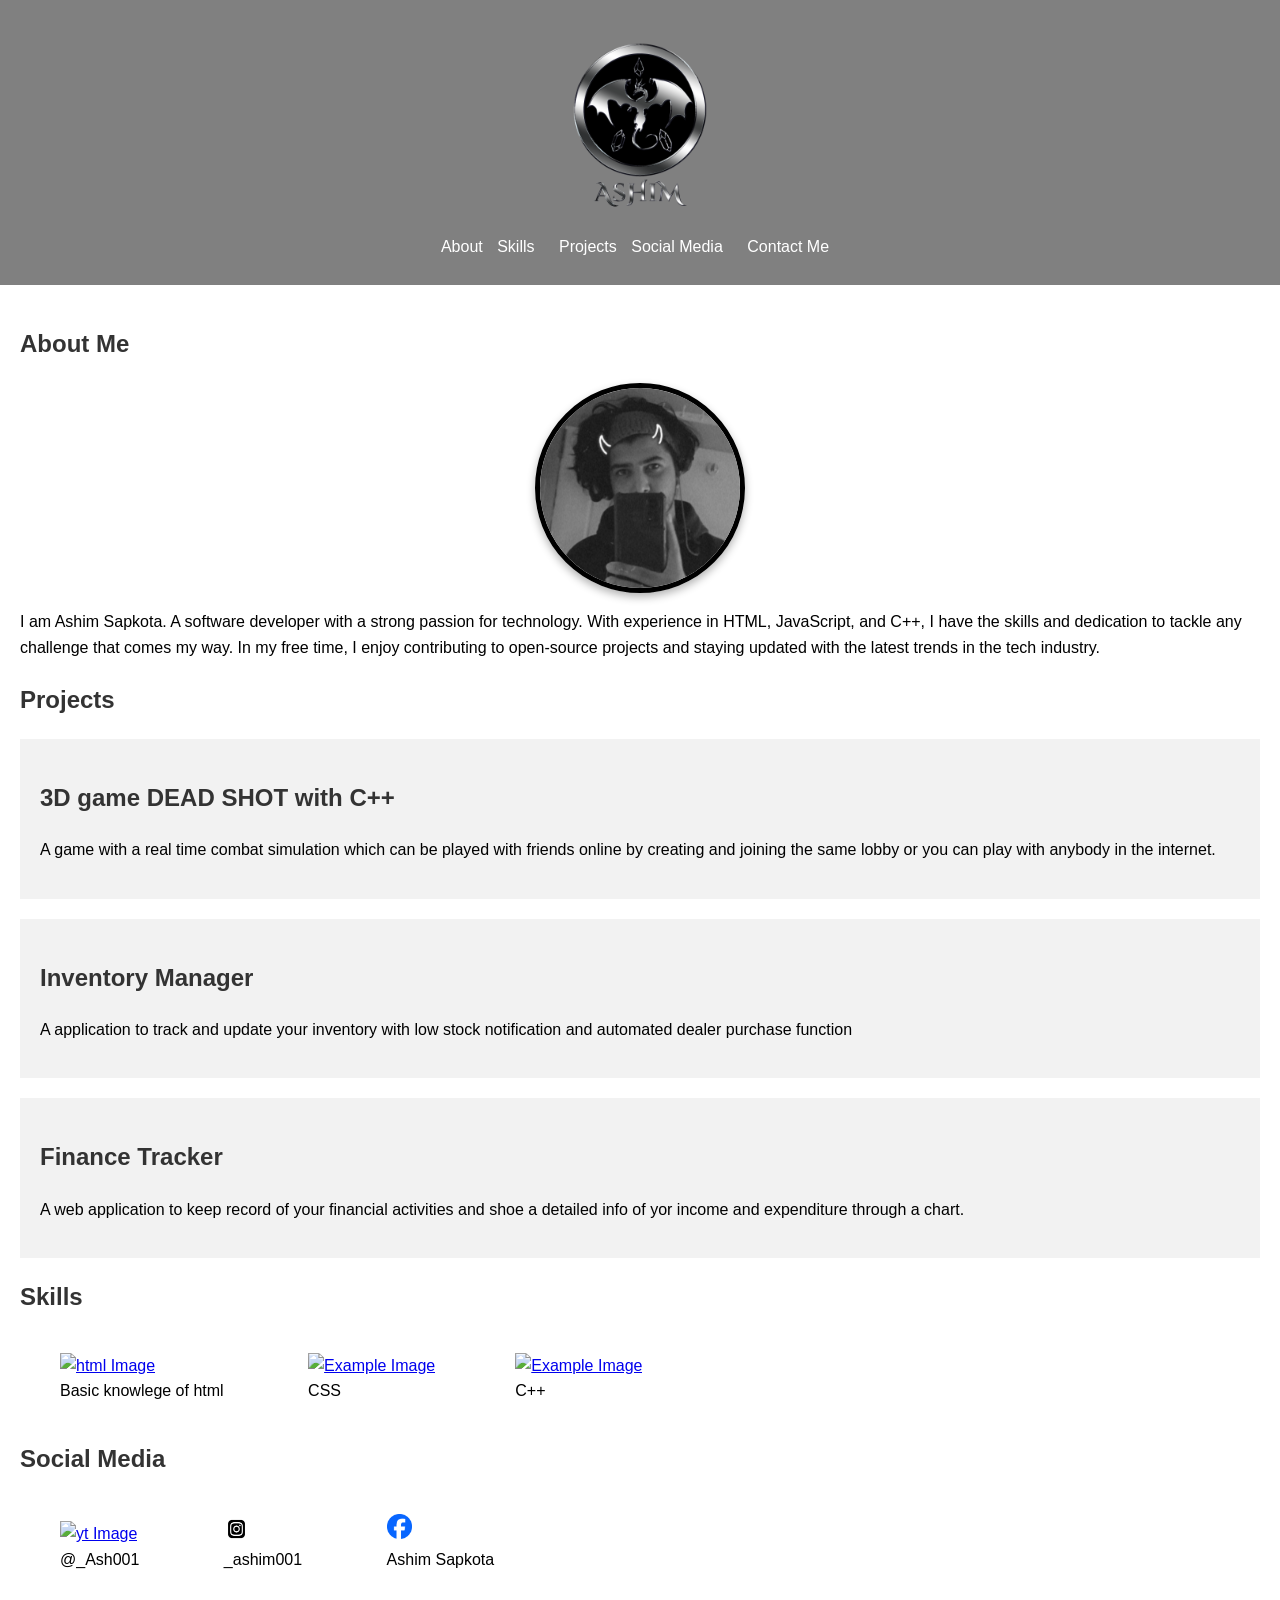
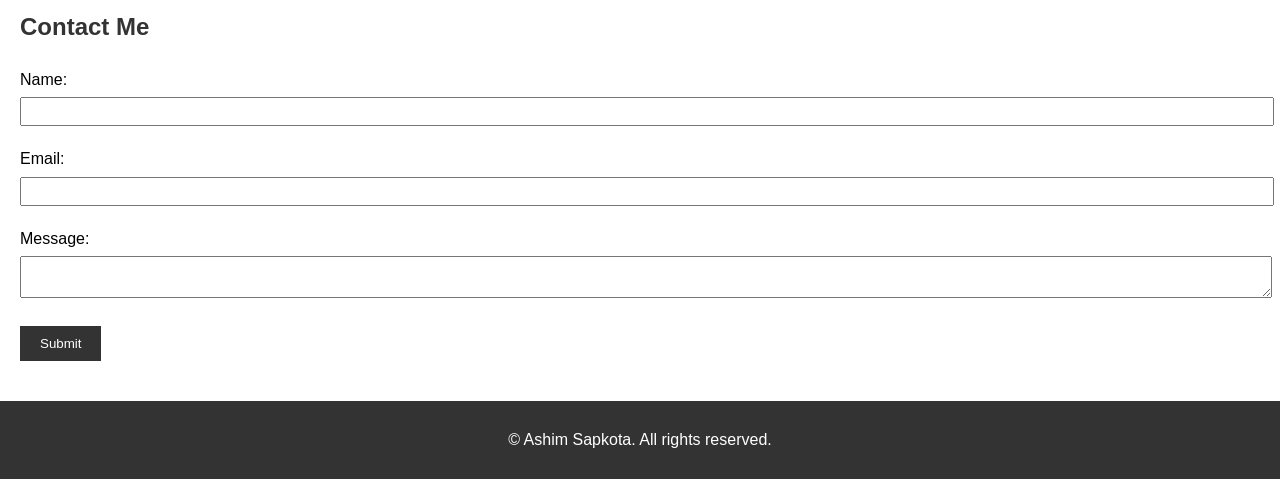
==== index.html @ 12311a8a "Update index.html" ====
<!DOCTYPE html>
<html lang="en">
<head>
    <meta charset="UTF-8">
    <meta name="viewport" content="width=device-width, initial-scale=1.0">
    <title>My Portfolio</title>
    <link rel="stylesheet" href="styles.css">
</head>
<body>
    <header>
         
    <img src="Images/logo-ashim.png" attribute="logo" width="200" height="200">
        <nav>
            <ul>
                <li><a href="#about">About</a></li>
                <li><a href="#skills">Skills</a><li>
                <li><a href="#projects">Projects</a></li>
                <li><a href="#social">Social Media</a><li>
                <li><a href="#contact">Contact Me</a></li>

            </ul>
        </nav>
    </header>

    <main>
        <section id="about">
            <h1>About Me</h1>
            <img class="profile-picture" src="Images/ash.jpg" alt="profile-picture">
            <p>I am Ashim Sapkota. A software developer with a strong passion for technology. With experience in HTML, JavaScript, and C++, I have the skills and dedication to tackle any challenge that comes my way. In my free time, I enjoy contributing to open-source projects and staying updated with the latest trends in the tech industry.</p>
        </section>

        <section id="projects">
            <h1>Projects</h1>
            <div class="project-container">
                <h2>3D game DEAD SHOT with C++</h2>
                <p>A game with a real time combat simulation which can be played with friends online by creating and joining the same lobby or you can play with anybody in the internet.</p>
            </div>
            <div class="project-container">
                <h2>Inventory Manager</h2>
                <p>A application to track and update your inventory with low stock notification and automated dealer purchase function</p>
            </div>
            <div class="project-container">
                <h2>Finance Tracker</h2>
                <p>A web application to keep record of your financial activities and shoe a detailed info of yor income and expenditure through a chart. </p>
            </div>
        </section>

        <section id="skills">
        <h1>Skills</h1>
        <div class="skills-container">
        <figure>
                <a href="https://www.w3schools.com/html/default.asp">
                <img src="Images/html.png" alt="html Image" width="100" height="100">
                </a>
 <figcaption>  Basic knowlege of html</figcaption>
</figure>
<figure>
 <a href="https://www.w3schools.com/css/default.asp">
    <img src="Images/css.png" alt="Example Image" width="100" height="100">
 </a>
 <figcaption>   CSS</figcaption>
</figure><figure>
 <a href="https://www.w3schools.com/cpp/default.asp">
    <img src="Images/cpp.png" alt="Example Image" width="100" height="100">
 </a>
 <figcaption>   C++</figcaption>
</figure>
        </div>
        
        </section>

        <section id="social">
        <h1>Social Media</h1>
        <div class="social-container">
        <figure>
 <a href="https://www.youtube.com/channel/UCoHrcEA4zfJWlkw8XtGmbOQ">
    <img src="Images/yt.png" alt="yt Image" width="25" height="20">
 </a>
 <figcaption>@_Ash001</figcaption>
</figure>
<figure>
 <a href="https://www.instagram.com/_ashim001/">
    <img src="Images/ins.png" alt="ins Image" width="25" height="20">
 </a>
 <figcaption>_ashim001</figcaption>
</figure>
<figure>
 <a href="https://www.facebook.com/profile.php?id=100009181163285">
    <img src="Images/fb.png" alt="fb Image" width="25" height="25">
 </a>
 <figcaption>Ashim Sapkota</figcaption>
</figure>
        </section>



        <section id="contact">
            <h1>Contact Me</h1>
            <form id="contact-form">
                <label for="name">Name:</label>
                <input type="text" id="name" name="name" required>

                <label for="email">Email:</label>
                <input type="email" id="email" name="email" required>

                <label for="message">Message:</label>
                <textarea id="message" name="message" required></textarea>

                <button type="submit">Submit</button>
            </form>
        </section>
    </main>

    <footer>
        <p>&copy; Ashim Sapkota. All rights reserved.</p>
    </footer>

    <script src="/home/ash/portfolio/script.js"></script>
</body>
</html>
---- styles.css ----
body {
    font-family: Arial, sans-serif;
    line-height: 1.6;
    margin: 0;
    padding: 0;
}

header {
    background-color: grey;
    color: white;
    text-align: center;
    padding: 10px;
}

nav ul {
    list-style-type: none;
    padding: 0;
}

nav ul li {
    display: inline;
    margin-right: 10px;
}

nav ul li a {
    color: white;
    text-decoration: none;
}

main {
    padding: 20px;
}
figure{
    display: inline-block;
    position: relative;
}
section {
    margin-bottom: 20px;
}

h1, h2 {
    color: #333;
}
.profile-picture {
            display: block;
            margin-left: auto;
            margin-right: auto;
            width: 200px;
            height: 200px;
            border-radius: 50%;
            object-fit: cover;
            border: 5px solid #000;
            box-shadow: 0 4px 8px rgba(0, 0, 0, 0.3);
}

.project-container {
    background-color: #f2f2f2;
    padding: 20px;
    margin-bottom: 20px;
}

form {
    margin-bottom: 20px;
}

form label {
    display: block;
    margin-bottom: 5px;
}

form input, form textarea {
    width: 100%;
    padding: 5px;
    margin-bottom: 20px;
}

button {
    background-color: #333;
    color: white;
    padding: 10px 20px;
    border: none;
    cursor: pointer;
}

footer {
    background-color: #333;
    color: white;
    text-align: center;
    padding: 103;
    color: white;
    text-align: center;
    padding: 10px;
}
```3;
    color: white;
    text-align: center;
    padding:

px;
}
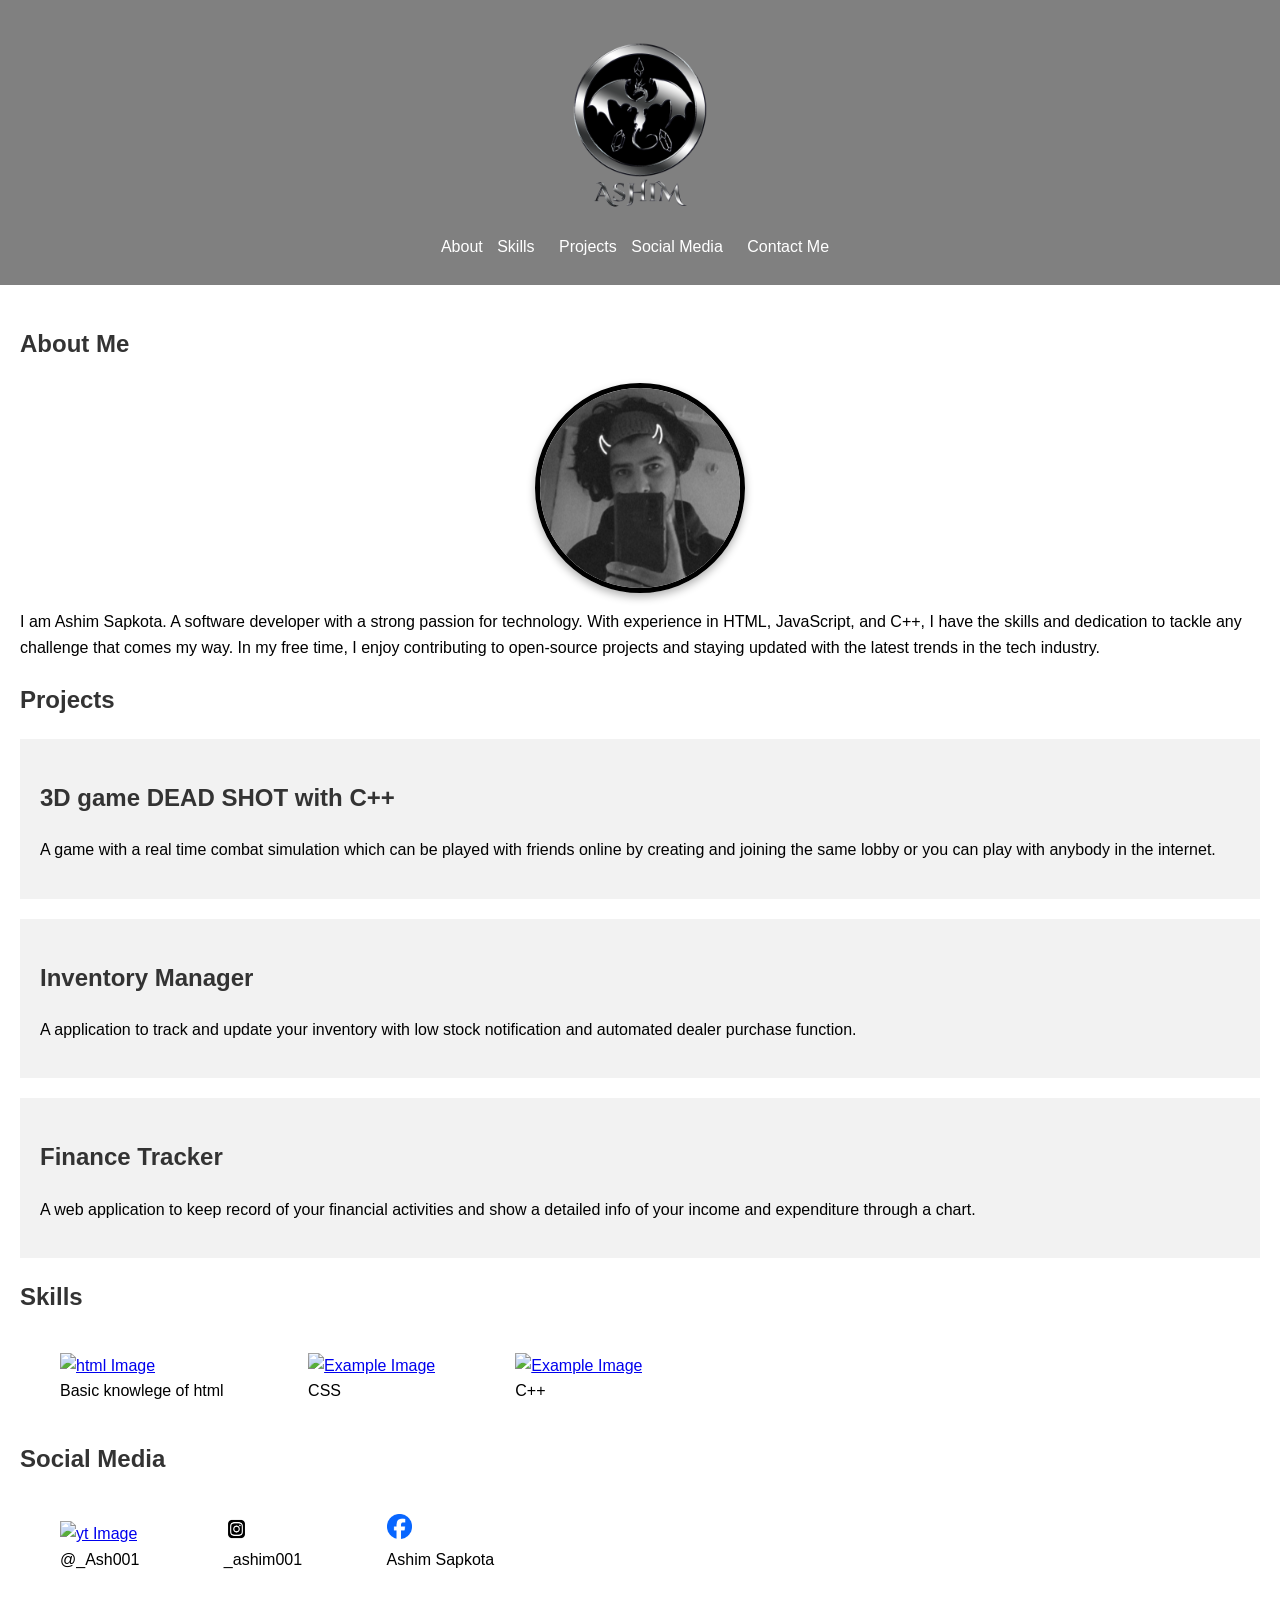
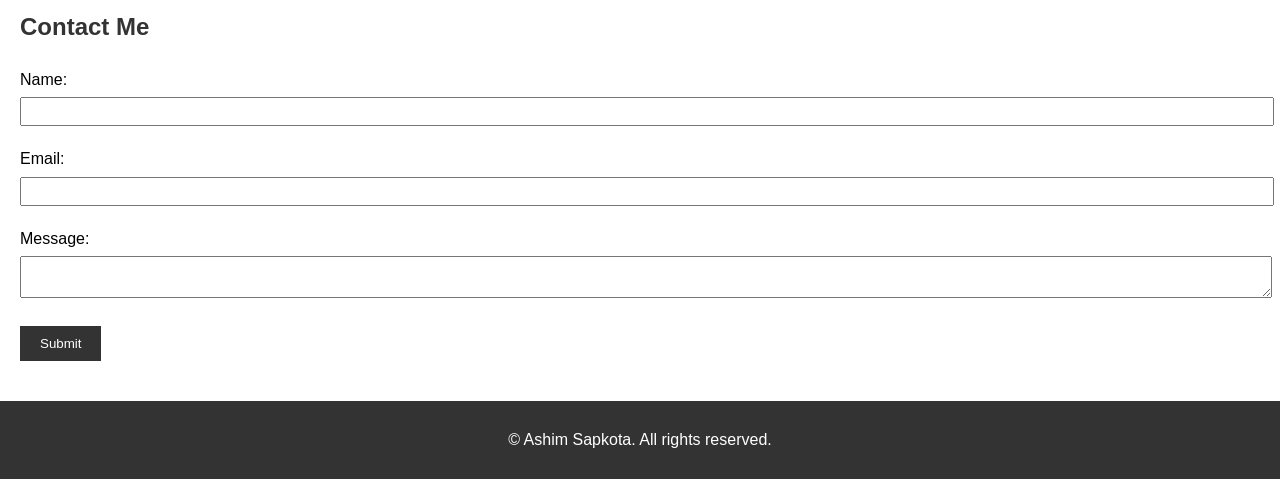
==== commit 6f50f0cb: "Update index.html" ====
--- a/index.html
+++ b/index.html
@@ -37,15 +37,15 @@
             </div>
             <div class="project-container">
                 <h2>Inventory Manager</h2>
-                <p>A application to track and update your inventory with low stock notification and automated dealer purchase function</p>
+                <p>A application to track and update your inventory with low stock notification and automated dealer purchase function.</p>
             </div>
             <div class="project-container">
                 <h2>Finance Tracker</h2>
-                <p>A web application to keep record of your financial activities and shoe a detailed info of yor income and expenditure through a chart. </p>
+                <p>A web application to keep record of your financial activities and show a detailed info of your income and expenditure through a chart. </p>
             </div>
         </section>
 
-        <section id="skills">
+        <section id="skills">   
         <h1>Skills</h1>
         <div class="skills-container">
         <figure>
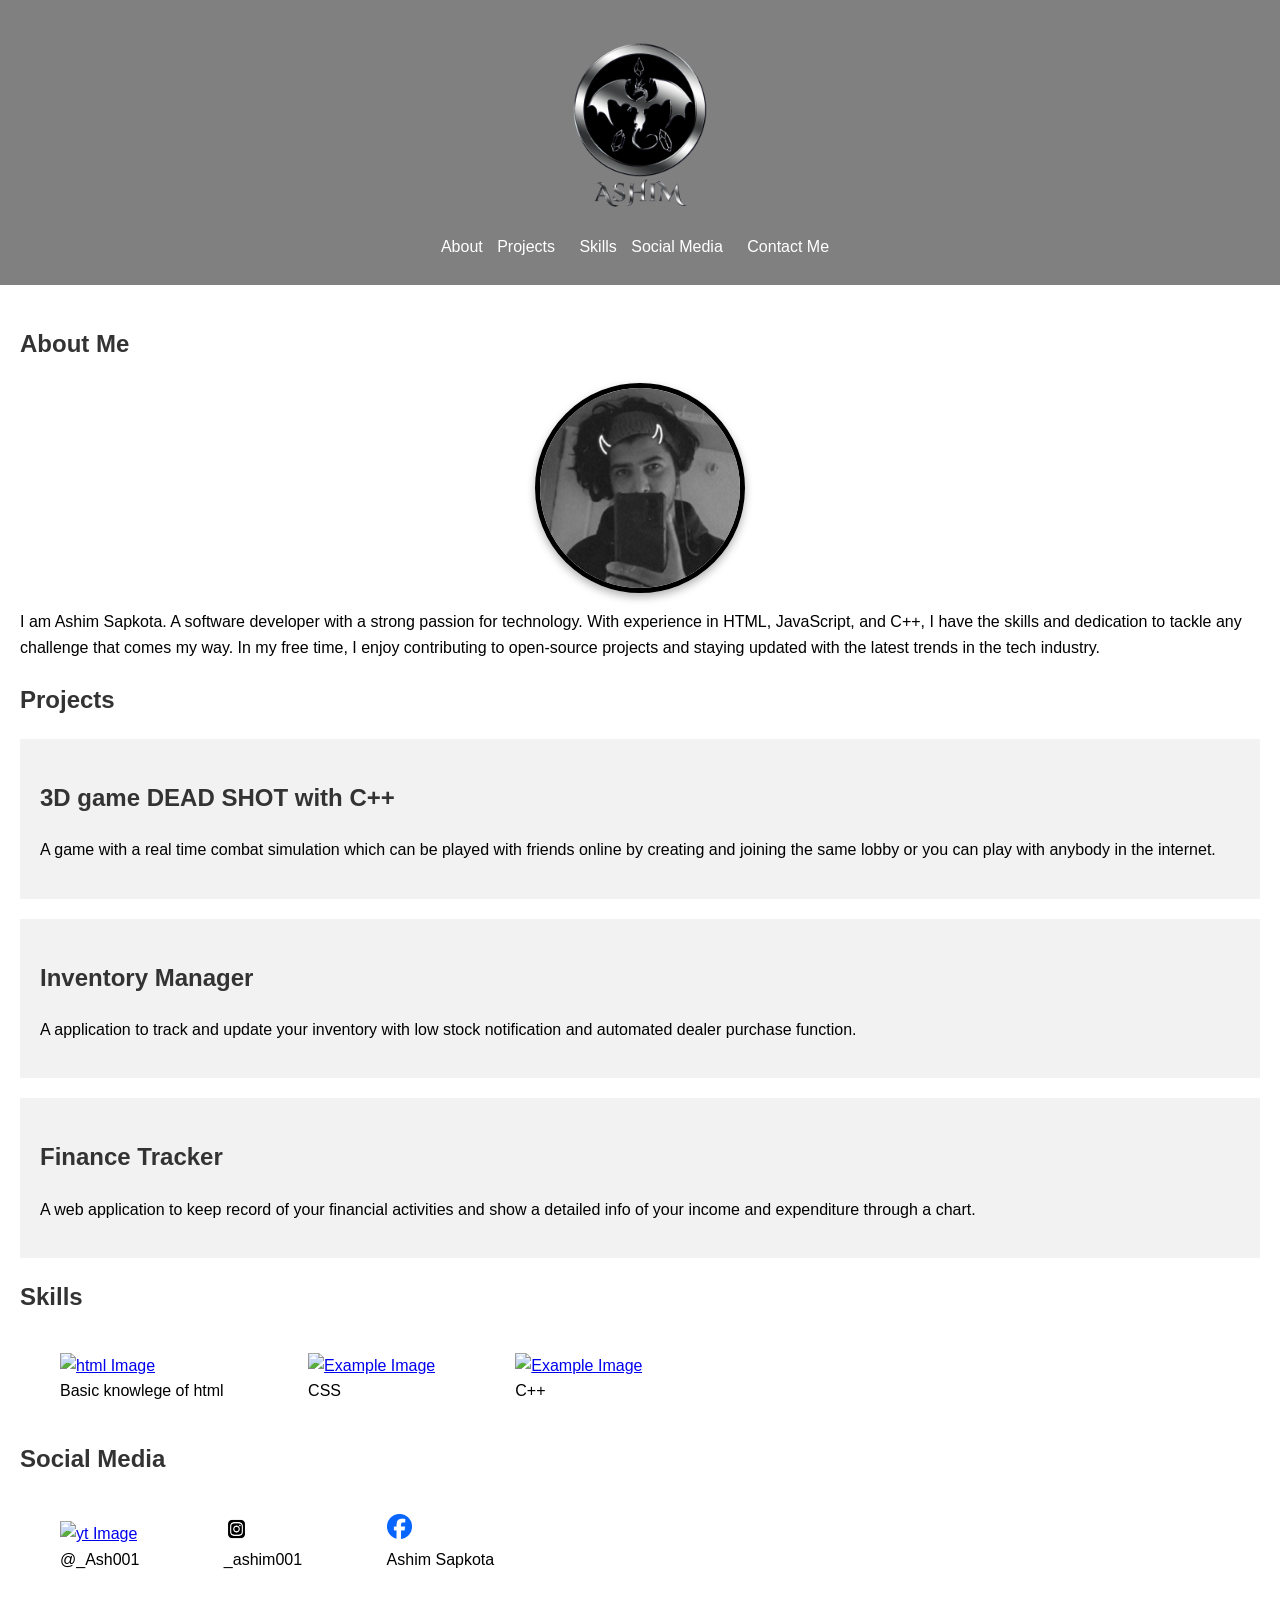
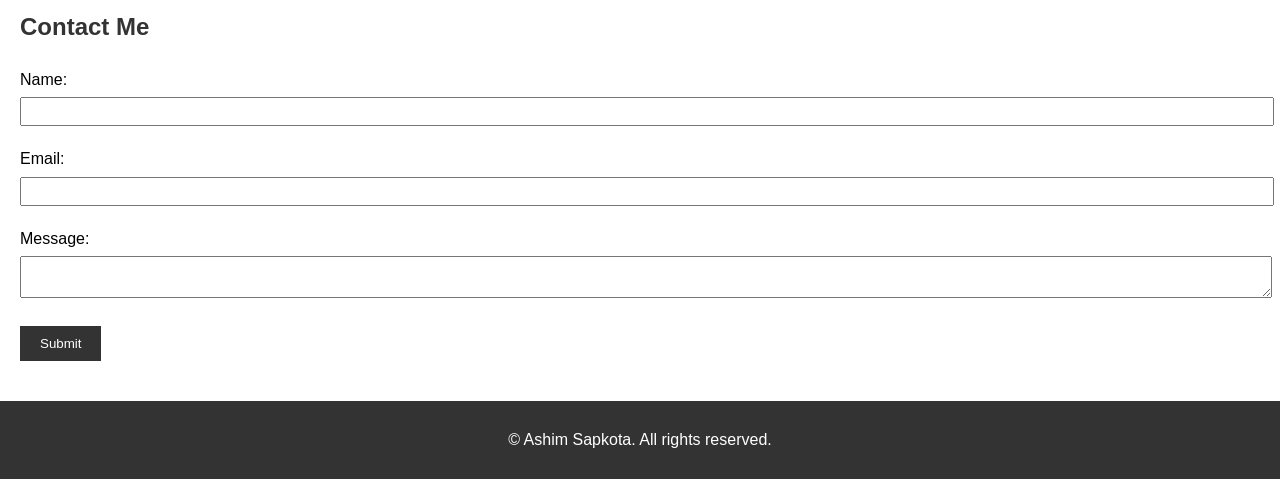
==== commit baaf1891: "Update index.html" ====
--- a/index.html
+++ b/index.html
@@ -13,8 +13,8 @@
         <nav>
             <ul>
                 <li><a href="#about">About</a></li>
-                <li><a href="#skills">Skills</a><li>
-                <li><a href="#projects">Projects</a></li>
+                <li><a href="#projects">Projects</a><li>
+                <li><a href="#skills">Skills</a></li>
                 <li><a href="#social">Social Media</a><li>
                 <li><a href="#contact">Contact Me</a></li>
 
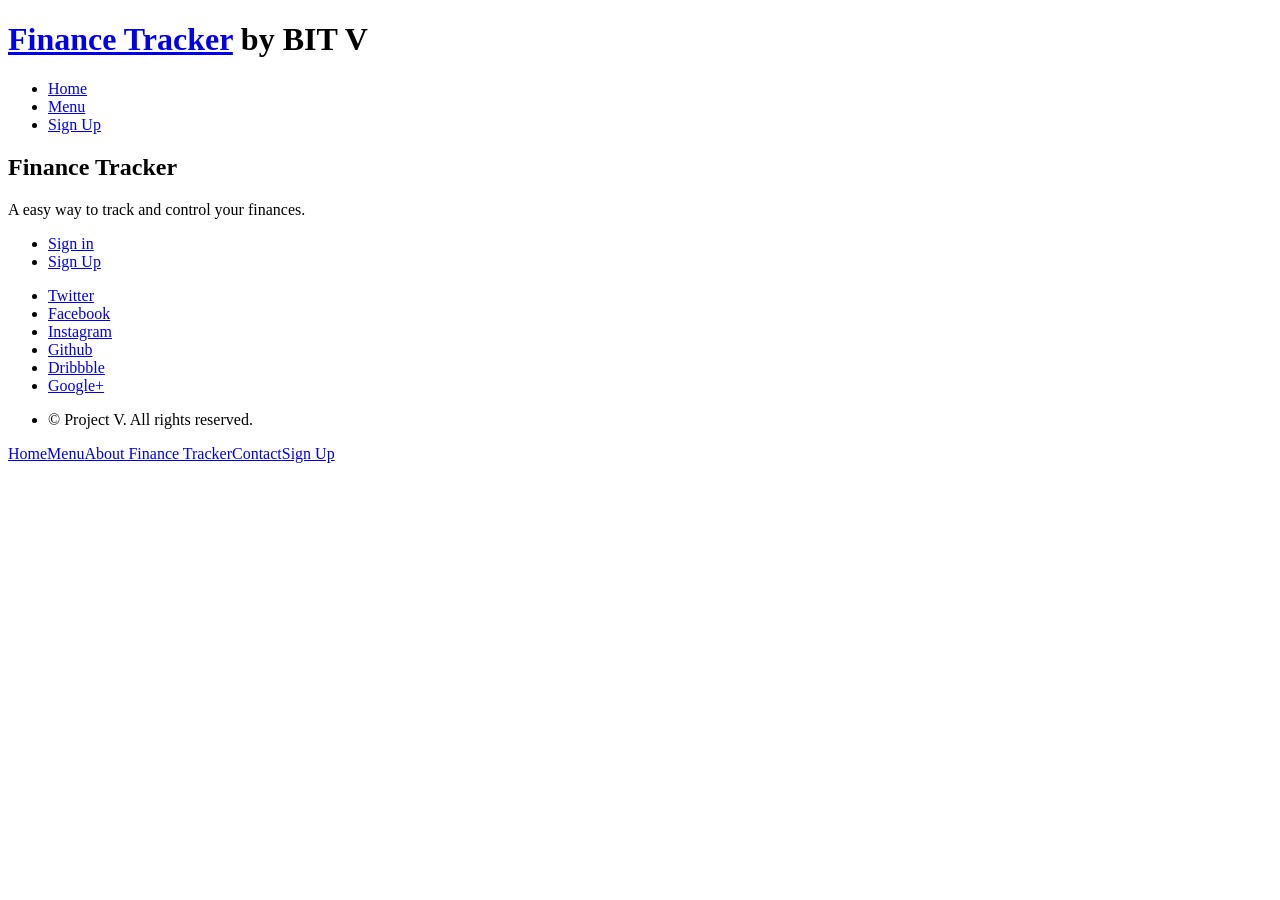
==== commit 7c087ecc: "Add files via upload" ====
--- a/index.html
+++ b/index.html
@@ -1,120 +1,59 @@
-<!DOCTYPE html>
-<html lang="en">
-<head>
-    <meta charset="UTF-8">
-    <meta name="viewport" content="width=device-width, initial-scale=1.0">
-    <title>My Portfolio</title>
-    <link rel="stylesheet" href="styles.css">
-</head>
-<body>
-    <header>
-         
-    <img src="Images/logo-ashim.png" attribute="logo" width="200" height="200">
-        <nav>
-            <ul>
-                <li><a href="#about">About</a></li>
-                <li><a href="#projects">Projects</a><li>
-                <li><a href="#skills">Skills</a></li>
-                <li><a href="#social">Social Media</a><li>
-                <li><a href="#contact">Contact Me</a></li>
-
-            </ul>
-        </nav>
-    </header>
-
-    <main>
-        <section id="about">
-            <h1>About Me</h1>
-            <img class="profile-picture" src="Images/ash.jpg" alt="profile-picture">
-            <p>I am Ashim Sapkota. A software developer with a strong passion for technology. With experience in HTML, JavaScript, and C++, I have the skills and dedication to tackle any challenge that comes my way. In my free time, I enjoy contributing to open-source projects and staying updated with the latest trends in the tech industry.</p>
-        </section>
-
-        <section id="projects">
-            <h1>Projects</h1>
-            <div class="project-container">
-                <h2>3D game DEAD SHOT with C++</h2>
-                <p>A game with a real time combat simulation which can be played with friends online by creating and joining the same lobby or you can play with anybody in the internet.</p>
-            </div>
-            <div class="project-container">
-                <h2>Inventory Manager</h2>
-                <p>A application to track and update your inventory with low stock notification and automated dealer purchase function.</p>
-            </div>
-            <div class="project-container">
-                <h2>Finance Tracker</h2>
-                <p>A web application to keep record of your financial activities and show a detailed info of your income and expenditure through a chart. </p>
-            </div>
-        </section>
-
-        <section id="skills">   
-        <h1>Skills</h1>
-        <div class="skills-container">
-        <figure>
-                <a href="https://www.w3schools.com/html/default.asp">
-                <img src="Images/html.png" alt="html Image" width="100" height="100">
-                </a>
- <figcaption>  Basic knowlege of html</figcaption>
-</figure>
-<figure>
- <a href="https://www.w3schools.com/css/default.asp">
-    <img src="Images/css.png" alt="Example Image" width="100" height="100">
- </a>
- <figcaption>   CSS</figcaption>
-</figure><figure>
- <a href="https://www.w3schools.com/cpp/default.asp">
-    <img src="Images/cpp.png" alt="Example Image" width="100" height="100">
- </a>
- <figcaption>   C++</figcaption>
-</figure>
-        </div>
-        
-        </section>
-
-        <section id="social">
-        <h1>Social Media</h1>
-        <div class="social-container">
-        <figure>
- <a href="https://www.youtube.com/channel/UCoHrcEA4zfJWlkw8XtGmbOQ">
-    <img src="Images/yt.png" alt="yt Image" width="25" height="20">
- </a>
- <figcaption>@_Ash001</figcaption>
-</figure>
-<figure>
- <a href="https://www.instagram.com/_ashim001/">
-    <img src="Images/ins.png" alt="ins Image" width="25" height="20">
- </a>
- <figcaption>_ashim001</figcaption>
-</figure>
-<figure>
- <a href="https://www.facebook.com/profile.php?id=100009181163285">
-    <img src="Images/fb.png" alt="fb Image" width="25" height="25">
- </a>
- <figcaption>Ashim Sapkota</figcaption>
-</figure>
-        </section>
-
-
-
-        <section id="contact">
-            <h1>Contact Me</h1>
-            <form id="contact-form">
-                <label for="name">Name:</label>
-                <input type="text" id="name" name="name" required>
-
-                <label for="email">Email:</label>
-                <input type="email" id="email" name="email" required>
-
-                <label for="message">Message:</label>
-                <textarea id="message" name="message" required></textarea>
-
-                <button type="submit">Submit</button>
-            </form>
-        </section>
-    </main>
-
-    <footer>
-        <p>&copy; Ashim Sapkota. All rights reserved.</p>
-    </footer>
-
-    <script src="/home/ash/portfolio/script.js"></script>
-</body>
-</html>
+<!DOCTYPE HTML>
+<html>
+	<head>
+		<title>Financial Tracker home page</title>
+		<meta charset="utf-8" />
+		<meta name="viewport" content="width=device-width, initial-scale=1, user-scalable=no" />
+		<link rel="stylesheet" href="assets/css/main.css" />
+	</head>
+	<body class="landing is-preload">
+		<div id="page-wrapper">
+				<header id="header" class="alt">
+					<h1><a href="index.html">Finance Tracker</a> by BIT V</h1>
+					<nav id="nav">
+						<ul>
+							<li><a href="index.html">Home</a></li>
+							<li>
+								<a href="#" class="icon solid fa-angle-down">Menu</a>
+								<ul>
+									<li><a href="about.html">About Finance Tracker</a></li>
+									<li><a href="contact.html">Contact</a></li>
+								</ul>
+							</li>
+							<li><a href="signup.html" class="button">Sign Up</a></li>
+						</ul>
+					</nav>
+				</header>
+				<section id="banner">
+					<h2>Finance Tracker</h2>
+					<p>A easy way to track and control your finances.</p>
+					<ul class="actions special">
+						<li><a href="signin.html" class="button primary">Sign in</a></li>
+						<li><a href="signup.html" class="button">Sign Up</a></li>
+					</ul>
+				</section>
+				<footer id="footer">
+					<ul class="icons">
+						<li><a href="#" class="icon brands fa-twitter"><span class="label">Twitter</span></a></li>
+						<li><a href="#" class="icon brands fa-facebook-f"><span class="label">Facebook</span></a></li>
+						<li><a href="#" class="icon brands fa-instagram"><span class="label">Instagram</span></a></li>
+						<li><a href="#" class="icon brands fa-github"><span class="label">Github</span></a></li>
+						<li><a href="#" class="icon brands fa-dribbble"><span class="label">Dribbble</span></a></li>
+						<li><a href="#" class="icon brands fa-google-plus"><span class="label">Google+</span></a></li>
+					</ul>
+					<ul class="copyright">
+						<li>&copy; Project V. All rights reserved.</li>
+					</ul>
+				</footer>
+
+		</div>
+<!-- Scripts -->
+			<script src="assets/js/jquery.min.js"></script>
+			<script src="assets/js/jquery.dropotron.min.js"></script>
+			<script src="assets/js/jquery.scrollex.min.js"></script>
+			<script src="assets/js/browser.min.js"></script>
+			<script src="assets/js/breakpoints.min.js"></script>
+			<script src="assets/js/util.js"></script>
+			<script src="assets/js/main.js"></script>
+	</body>
+</html>
--- a/assets/css/main.css
+++ b/assets/css/main.css
@@ -0,0 +1,3898 @@
+@import url("fontawesome-all.min.css");
+@import url("https://fonts.googleapis.com/css?family=Source+Sans+Pro:300,400,300italic,400italic");
+
+/*
+	Alpha by HTML5 UP
+	html5up.net | @ajlkn
+	Free for personal and commercial use under the CCA 3.0 license (html5up.net/license)
+*/
+
+/* Reset */
+
+/* Based on meyerweb.com/eric/tools/css/reset (v2.0 | 20110126 | License: public domain) */
+
+	html, body, div, span, applet, object,
+	iframe, h1, h2, h3, h4, h5, h6, p, blockquote,
+	pre, a, abbr, acronym, address, big, cite,
+	code, del, dfn, em, img, ins, kbd, q, s, samp,
+	small, strike, strong, sub, sup, tt, var, b,
+	u, i, center, dl, dt, dd, ol, ul, li, fieldset,
+	form, label, legend, table, caption, tbody,
+	tfoot, thead, tr, th, td, article, aside,
+	canvas, details, embed, figure, figcaption,
+	footer, header, hgroup, menu, nav, output, ruby,
+	section, summary, time, mark, audio, video {
+		margin: 0;
+		padding: 0;
+		border: 0;
+		font-size: 100%;
+		font: inherit;
+		vertical-align: baseline;
+	}
+
+	article, aside, details, figcaption, figure,
+	footer, header, hgroup, menu, nav, section {
+		display: block;
+	}
+
+	body {
+		line-height: 1;
+	}
+
+	ol, ul {
+		list-style: none;
+	}
+
+	blockquote, q {
+		quotes: none;
+	}
+
+		blockquote:before, blockquote:after, q:before, q:after {
+			content: '';
+			content: none;
+		}
+
+	table {
+		border-collapse: collapse;
+		border-spacing: 0;
+	}
+
+	body {
+		-webkit-text-size-adjust: none;
+	}
+
+	mark {
+		background-color: transparent;
+		color: inherit;
+	}
+
+	input::-moz-focus-inner {
+		border: 0;
+		padding: 0;
+	}
+
+	input, select, textarea {
+		-moz-appearance: none;
+		-webkit-appearance: none;
+		-ms-appearance: none;
+		appearance: none;
+	}
+
+/* Basic */
+
+	@-ms-viewport {
+		width: device-width;
+	}
+
+	body {
+		-ms-overflow-style: scrollbar;
+	}
+
+	@media screen and (max-width: 480px) {
+
+		html, body {
+			min-width: 320px;
+		}
+
+	}
+
+	html {
+		box-sizing: border-box;
+	}
+
+	*, *:before, *:after {
+		box-sizing: inherit;
+	}
+
+	body {
+		background: #f5f5f5;
+	}
+
+	body, input, select, textarea {
+		color: #777;
+		font-family: "Source Sans Pro", sans-serif;
+		font-size: 16pt;
+		font-weight: 300;
+		line-height: 1.65em;
+		letter-spacing: -0.015em;
+	}
+
+	a {
+		-moz-transition: color 0.2s ease-in-out, border-bottom-color 0.2s ease-in-out;
+		-webkit-transition: color 0.2s ease-in-out, border-bottom-color 0.2s ease-in-out;
+		-ms-transition: color 0.2s ease-in-out, border-bottom-color 0.2s ease-in-out;
+		transition: color 0.2s ease-in-out, border-bottom-color 0.2s ease-in-out;
+		border-bottom: dotted 1px;
+		color: #e89980;
+		text-decoration: none;
+	}
+
+		a:hover {
+			border-bottom-color: transparent;
+		}
+
+	strong, b {
+		color: #646464;
+		font-weight: 400;
+	}
+
+	em, i {
+		font-style: italic;
+	}
+
+	p {
+		margin: 0 0 2em 0;
+	}
+
+	h1, h2, h3, h4, h5, h6 {
+		color: #646464;
+		font-weight: 300;
+		line-height: 1em;
+		margin: 0 0 0.5em 0;
+	}
+
+		h1 a, h2 a, h3 a, h4 a, h5 a, h6 a {
+			color: inherit;
+			text-decoration: none;
+		}
+
+	h2 {
+		font-size: 2.25em;
+		line-height: 1.5em;
+		letter-spacing: -0.035em;
+	}
+
+	h3 {
+		font-size: 1.75em;
+		line-height: 1.5em;
+		letter-spacing: -0.025em;
+	}
+
+	h4 {
+		font-size: 1.1em;
+		line-height: 1.5em;
+		letter-spacing: 0;
+	}
+
+	h5 {
+		font-size: 0.9em;
+		line-height: 1.5em;
+		letter-spacing: 0;
+	}
+
+	h6 {
+		font-size: 0.7em;
+		line-height: 1.5em;
+		letter-spacing: 0;
+	}
+
+	sub {
+		font-size: 0.8em;
+		position: relative;
+		top: 0.5em;
+	}
+
+	sup {
+		font-size: 0.8em;
+		position: relative;
+		top: -0.5em;
+	}
+
+	hr {
+		border: 0;
+		border-bottom: solid 2px #e5e5e5;
+		margin: 2em 0;
+	}
+
+		hr.major {
+			margin: 3em 0;
+		}
+
+	blockquote {
+		border-left: solid 4px #e5e5e5;
+		font-style: italic;
+		margin: 0 0 2em 0;
+		padding: 0.5em 0 0.5em 2em;
+	}
+
+	pre {
+		-webkit-overflow-scrolling: touch;
+		background: #f8f8f8;
+		border-radius: 6px;
+		border: solid 1px #e5e5e5;
+		font-family: monospace;
+		font-size: 0.9em;
+		line-height: 1.75em;
+		margin: 0 0 2em 0;
+		overflow-x: auto;
+		padding: 1em 1.5em;
+	}
+
+	code {
+		background: #f8f8f8;
+		border-radius: 6px;
+		border: solid 1px #e5e5e5;
+		font-family: monospace;
+		font-size: 0.9em;
+		margin: 0 0.25em;
+		padding: 0.25em 0.65em;
+	}
+
+	.align-left {
+		text-align: left;
+	}
+
+	.align-center {
+		text-align: center;
+	}
+
+	.align-right {
+		text-align: right;
+	}
+
+/* Row */
+
+	.row {
+		display: flex;
+		flex-wrap: wrap;
+		box-sizing: border-box;
+		align-items: stretch;
+	}
+
+		.row > * {
+			box-sizing: border-box;
+		}
+
+		.row.gtr-uniform > * > :last-child {
+			margin-bottom: 0;
+		}
+
+		.row.aln-left {
+			justify-content: flex-start;
+		}
+
+		.row.aln-center {
+			justify-content: center;
+		}
+
+		.row.aln-right {
+			justify-content: flex-end;
+		}
+
+		.row.aln-top {
+			align-items: flex-start;
+		}
+
+		.row.aln-middle {
+			align-items: center;
+		}
+
+		.row.aln-bottom {
+			align-items: flex-end;
+		}
+
+		.row > .imp {
+			order: -1;
+		}
+
+		.row > .col-1 {
+			width: 8.33333%;
+		}
+
+		.row > .off-1 {
+			margin-left: 8.33333%;
+		}
+
+		.row > .col-2 {
+			width: 16.66667%;
+		}
+
+		.row > .off-2 {
+			margin-left: 16.66667%;
+		}
+
+		.row > .col-3 {
+			width: 25%;
+		}
+
+		.row > .off-3 {
+			margin-left: 25%;
+		}
+
+		.row > .col-4 {
+			width: 33.33333%;
+		}
+
+		.row > .off-4 {
+			margin-left: 33.33333%;
+		}
+
+		.row > .col-5 {
+			width: 41.66667%;
+		}
+
+		.row > .off-5 {
+			margin-left: 41.66667%;
+		}
+
+		.row > .col-6 {
+			width: 50%;
+		}
+
+		.row > .off-6 {
+			margin-left: 50%;
+		}
+
+		.row > .col-7 {
+			width: 58.33333%;
+		}
+
+		.row > .off-7 {
+			margin-left: 58.33333%;
+		}
+
+		.row > .col-8 {
+			width: 66.66667%;
+		}
+
+		.row > .off-8 {
+			margin-left: 66.66667%;
+		}
+
+		.row > .col-9 {
+			width: 75%;
+		}
+
+		.row > .off-9 {
+			margin-left: 75%;
+		}
+
+		.row > .col-10 {
+			width: 83.33333%;
+		}
+
+		.row > .off-10 {
+			margin-left: 83.33333%;
+		}
+
+		.row > .col-11 {
+			width: 91.66667%;
+		}
+
+		.row > .off-11 {
+			margin-left: 91.66667%;
+		}
+
+		.row > .col-12 {
+			width: 100%;
+		}
+
+		.row > .off-12 {
+			margin-left: 100%;
+		}
+
+		.row.gtr-0 {
+			margin-top: 0;
+			margin-left: 0em;
+		}
+
+			.row.gtr-0 > * {
+				padding: 0 0 0 0em;
+			}
+
+			.row.gtr-0.gtr-uniform {
+				margin-top: 0em;
+			}
+
+				.row.gtr-0.gtr-uniform > * {
+					padding-top: 0em;
+				}
+
+		.row.gtr-25 {
+			margin-top: 0;
+			margin-left: -0.5em;
+		}
+
+			.row.gtr-25 > * {
+				padding: 0 0 0 0.5em;
+			}
+
+			.row.gtr-25.gtr-uniform {
+				margin-top: -0.5em;
+			}
+
+				.row.gtr-25.gtr-uniform > * {
+					padding-top: 0.5em;
+				}
+
+		.row.gtr-50 {
+			margin-top: 0;
+			margin-left: -1em;
+		}
+
+			.row.gtr-50 > * {
+				padding: 0 0 0 1em;
+			}
+
+			.row.gtr-50.gtr-uniform {
+				margin-top: -1em;
+			}
+
+				.row.gtr-50.gtr-uniform > * {
+					padding-top: 1em;
+				}
+
+		.row {
+			margin-top: 0;
+			margin-left: -2em;
+		}
+
+			.row > * {
+				padding: 0 0 0 2em;
+			}
+
+			.row.gtr-uniform {
+				margin-top: -2em;
+			}
+
+				.row.gtr-uniform > * {
+					padding-top: 2em;
+				}
+
+		.row.gtr-150 {
+			margin-top: 0;
+			margin-left: -3em;
+		}
+
+			.row.gtr-150 > * {
+				padding: 0 0 0 3em;
+			}
+
+			.row.gtr-150.gtr-uniform {
+				margin-top: -3em;
+			}
+
+				.row.gtr-150.gtr-uniform > * {
+					padding-top: 3em;
+				}
+
+		.row.gtr-200 {
+			margin-top: 0;
+			margin-left: -4em;
+		}
+
+			.row.gtr-200 > * {
+				padding: 0 0 0 4em;
+			}
+
+			.row.gtr-200.gtr-uniform {
+				margin-top: -4em;
+			}
+
+				.row.gtr-200.gtr-uniform > * {
+					padding-top: 4em;
+				}
+
+		@media screen and (max-width: 1680px) {
+
+			.row {
+				display: flex;
+				flex-wrap: wrap;
+				box-sizing: border-box;
+				align-items: stretch;
+			}
+
+				.row > * {
+					box-sizing: border-box;
+				}
+
+				.row.gtr-uniform > * > :last-child {
+					margin-bottom: 0;
+				}
+
+				.row.aln-left {
+					justify-content: flex-start;
+				}
+
+				.row.aln-center {
+					justify-content: center;
+				}
+
+				.row.aln-right {
+					justify-content: flex-end;
+				}
+
+				.row.aln-top {
+					align-items: flex-start;
+				}
+
+				.row.aln-middle {
+					align-items: center;
+				}
+
+				.row.aln-bottom {
+					align-items: flex-end;
+				}
+
+				.row > .imp-wide {
+					order: -1;
+				}
+
+				.row > .col-1-wide {
+					width: 8.33333%;
+				}
+
+				.row > .off-1-wide {
+					margin-left: 8.33333%;
+				}
+
+				.row > .col-2-wide {
+					width: 16.66667%;
+				}
+
+				.row > .off-2-wide {
+					margin-left: 16.66667%;
+				}
+
+				.row > .col-3-wide {
+					width: 25%;
+				}
+
+				.row > .off-3-wide {
+					margin-left: 25%;
+				}
+
+				.row > .col-4-wide {
+					width: 33.33333%;
+				}
+
+				.row > .off-4-wide {
+					margin-left: 33.33333%;
+				}
+
+				.row > .col-5-wide {
+					width: 41.66667%;
+				}
+
+				.row > .off-5-wide {
+					margin-left: 41.66667%;
+				}
+
+				.row > .col-6-wide {
+					width: 50%;
+				}
+
+				.row > .off-6-wide {
+					margin-left: 50%;
+				}
+
+				.row > .col-7-wide {
+					width: 58.33333%;
+				}
+
+				.row > .off-7-wide {
+					margin-left: 58.33333%;
+				}
+
+				.row > .col-8-wide {
+					width: 66.66667%;
+				}
+
+				.row > .off-8-wide {
+					margin-left: 66.66667%;
+				}
+
+				.row > .col-9-wide {
+					width: 75%;
+				}
+
+				.row > .off-9-wide {
+					margin-left: 75%;
+				}
+
+				.row > .col-10-wide {
+					width: 83.33333%;
+				}
+
+				.row > .off-10-wide {
+					margin-left: 83.33333%;
+				}
+
+				.row > .col-11-wide {
+					width: 91.66667%;
+				}
+
+				.row > .off-11-wide {
+					margin-left: 91.66667%;
+				}
+
+				.row > .col-12-wide {
+					width: 100%;
+				}
+
+				.row > .off-12-wide {
+					margin-left: 100%;
+				}
+
+				.row.gtr-0 {
+					margin-top: 0;
+					margin-left: 0em;
+				}
+
+					.row.gtr-0 > * {
+						padding: 0 0 0 0em;
+					}
+
+					.row.gtr-0.gtr-uniform {
+						margin-top: 0em;
+					}
+
+						.row.gtr-0.gtr-uniform > * {
+							padding-top: 0em;
+						}
+
+				.row.gtr-25 {
+					margin-top: 0;
+					margin-left: -0.5em;
+				}
+
+					.row.gtr-25 > * {
+						padding: 0 0 0 0.5em;
+					}
+
+					.row.gtr-25.gtr-uniform {
+						margin-top: -0.5em;
+					}
+
+						.row.gtr-25.gtr-uniform > * {
+							padding-top: 0.5em;
+						}
+
+				.row.gtr-50 {
+					margin-top: 0;
+					margin-left: -1em;
+				}
+
+					.row.gtr-50 > * {
+						padding: 0 0 0 1em;
+					}
+
+					.row.gtr-50.gtr-uniform {
+						margin-top: -1em;
+					}
+
+						.row.gtr-50.gtr-uniform > * {
+							padding-top: 1em;
+						}
+
+				.row {
+					margin-top: 0;
+					margin-left: -2em;
+				}
+
+					.row > * {
+						padding: 0 0 0 2em;
+					}
+
+					.row.gtr-uniform {
+						margin-top: -2em;
+					}
+
+						.row.gtr-uniform > * {
+							padding-top: 2em;
+						}
+
+				.row.gtr-150 {
+					margin-top: 0;
+					margin-left: -3em;
+				}
+
+					.row.gtr-150 > * {
+						padding: 0 0 0 3em;
+					}
+
+					.row.gtr-150.gtr-uniform {
+						margin-top: -3em;
+					}
+
+						.row.gtr-150.gtr-uniform > * {
+							padding-top: 3em;
+						}
+
+				.row.gtr-200 {
+					margin-top: 0;
+					margin-left: -4em;
+				}
+
+					.row.gtr-200 > * {
+						padding: 0 0 0 4em;
+					}
+
+					.row.gtr-200.gtr-uniform {
+						margin-top: -4em;
+					}
+
+						.row.gtr-200.gtr-uniform > * {
+							padding-top: 4em;
+						}
+
+		}
+
+		@media screen and (max-width: 1280px) {
+
+			.row {
+				display: flex;
+				flex-wrap: wrap;
+				box-sizing: border-box;
+				align-items: stretch;
+			}
+
+				.row > * {
+					box-sizing: border-box;
+				}
+
+				.row.gtr-uniform > * > :last-child {
+					margin-bottom: 0;
+				}
+
+				.row.aln-left {
+					justify-content: flex-start;
+				}
+
+				.row.aln-center {
+					justify-content: center;
+				}
+
+				.row.aln-right {
+					justify-content: flex-end;
+				}
+
+				.row.aln-top {
+					align-items: flex-start;
+				}
+
+				.row.aln-middle {
+					align-items: center;
+				}
+
+				.row.aln-bottom {
+					align-items: flex-end;
+				}
+
+				.row > .imp-normal {
+					order: -1;
+				}
+
+				.row > .col-1-normal {
+					width: 8.33333%;
+				}
+
+				.row > .off-1-normal {
+					margin-left: 8.33333%;
+				}
+
+				.row > .col-2-normal {
+					width: 16.66667%;
+				}
+
+				.row > .off-2-normal {
+					margin-left: 16.66667%;
+				}
+
+				.row > .col-3-normal {
+					width: 25%;
+				}
+
+				.row > .off-3-normal {
+					margin-left: 25%;
+				}
+
+				.row > .col-4-normal {
+					width: 33.33333%;
+				}
+
+				.row > .off-4-normal {
+					margin-left: 33.33333%;
+				}
+
+				.row > .col-5-normal {
+					width: 41.66667%;
+				}
+
+				.row > .off-5-normal {
+					margin-left: 41.66667%;
+				}
+
+				.row > .col-6-normal {
+					width: 50%;
+				}
+
+				.row > .off-6-normal {
+					margin-left: 50%;
+				}
+
+				.row > .col-7-normal {
+					width: 58.33333%;
+				}
+
+				.row > .off-7-normal {
+					margin-left: 58.33333%;
+				}
+
+				.row > .col-8-normal {
+					width: 66.66667%;
+				}
+
+				.row > .off-8-normal {
+					margin-left: 66.66667%;
+				}
+
+				.row > .col-9-normal {
+					width: 75%;
+				}
+
+				.row > .off-9-normal {
+					margin-left: 75%;
+				}
+
+				.row > .col-10-normal {
+					width: 83.33333%;
+				}
+
+				.row > .off-10-normal {
+					margin-left: 83.33333%;
+				}
+
+				.row > .col-11-normal {
+					width: 91.66667%;
+				}
+
+				.row > .off-11-normal {
+					margin-left: 91.66667%;
+				}
+
+				.row > .col-12-normal {
+					width: 100%;
+				}
+
+				.row > .off-12-normal {
+					margin-left: 100%;
+				}
+
+				.row.gtr-0 {
+					margin-top: 0;
+					margin-left: 0em;
+				}
+
+					.row.gtr-0 > * {
+						padding: 0 0 0 0em;
+					}
+
+					.row.gtr-0.gtr-uniform {
+						margin-top: 0em;
+					}
+
+						.row.gtr-0.gtr-uniform > * {
+							padding-top: 0em;
+						}
+
+				.row.gtr-25 {
+					margin-top: 0;
+					margin-left: -0.5em;
+				}
+
+					.row.gtr-25 > * {
+						padding: 0 0 0 0.5em;
+					}
+
+					.row.gtr-25.gtr-uniform {
+						margin-top: -0.5em;
+					}
+
+						.row.gtr-25.gtr-uniform > * {
+							padding-top: 0.5em;
+						}
+
+				.row.gtr-50 {
+					margin-top: 0;
+					margin-left: -1em;
+				}
+
+					.row.gtr-50 > * {
+						padding: 0 0 0 1em;
+					}
+
+					.row.gtr-50.gtr-uniform {
+						margin-top: -1em;
+					}
+
+						.row.gtr-50.gtr-uniform > * {
+							padding-top: 1em;
+						}
+
+				.row {
+					margin-top: 0;
+					margin-left: -2em;
+				}
+
+					.row > * {
+						padding: 0 0 0 2em;
+					}
+
+					.row.gtr-uniform {
+						margin-top: -2em;
+					}
+
+						.row.gtr-uniform > * {
+							padding-top: 2em;
+						}
+
+				.row.gtr-150 {
+					margin-top: 0;
+					margin-left: -3em;
+				}
+
+					.row.gtr-150 > * {
+						padding: 0 0 0 3em;
+					}
+
+					.row.gtr-150.gtr-uniform {
+						margin-top: -3em;
+					}
+
+						.row.gtr-150.gtr-uniform > * {
+							padding-top: 3em;
+						}
+
+				.row.gtr-200 {
+					margin-top: 0;
+					margin-left: -4em;
+				}
+
+					.row.gtr-200 > * {
+						padding: 0 0 0 4em;
+					}
+
+					.row.gtr-200.gtr-uniform {
+						margin-top: -4em;
+					}
+
+						.row.gtr-200.gtr-uniform > * {
+							padding-top: 4em;
+						}
+
+		}
+
+		@media screen and (max-width: 980px) {
+
+			.row {
+				display: flex;
+				flex-wrap: wrap;
+				box-sizing: border-box;
+				align-items: stretch;
+			}
+
+				.row > * {
+					box-sizing: border-box;
+				}
+
+				.row.gtr-uniform > * > :last-child {
+					margin-bottom: 0;
+				}
+
+				.row.aln-left {
+					justify-content: flex-start;
+				}
+
+				.row.aln-center {
+					justify-content: center;
+				}
+
+				.row.aln-right {
+					justify-content: flex-end;
+				}
+
+				.row.aln-top {
+					align-items: flex-start;
+				}
+
+				.row.aln-middle {
+					align-items: center;
+				}
+
+				.row.aln-bottom {
+					align-items: flex-end;
+				}
+
+				.row > .imp-narrow {
+					order: -1;
+				}
+
+				.row > .col-1-narrow {
+					width: 8.33333%;
+				}
+
+				.row > .off-1-narrow {
+					margin-left: 8.33333%;
+				}
+
+				.row > .col-2-narrow {
+					width: 16.66667%;
+				}
+
+				.row > .off-2-narrow {
+					margin-left: 16.66667%;
+				}
+
+				.row > .col-3-narrow {
+					width: 25%;
+				}
+
+				.row > .off-3-narrow {
+					margin-left: 25%;
+				}
+
+				.row > .col-4-narrow {
+					width: 33.33333%;
+				}
+
+				.row > .off-4-narrow {
+					margin-left: 33.33333%;
+				}
+
+				.row > .col-5-narrow {
+					width: 41.66667%;
+				}
+
+				.row > .off-5-narrow {
+					margin-left: 41.66667%;
+				}
+
+				.row > .col-6-narrow {
+					width: 50%;
+				}
+
+				.row > .off-6-narrow {
+					margin-left: 50%;
+				}
+
+				.row > .col-7-narrow {
+					width: 58.33333%;
+				}
+
+				.row > .off-7-narrow {
+					margin-left: 58.33333%;
+				}
+
+				.row > .col-8-narrow {
+					width: 66.66667%;
+				}
+
+				.row > .off-8-narrow {
+					margin-left: 66.66667%;
+				}
+
+				.row > .col-9-narrow {
+					width: 75%;
+				}
+
+				.row > .off-9-narrow {
+					margin-left: 75%;
+				}
+
+				.row > .col-10-narrow {
+					width: 83.33333%;
+				}
+
+				.row > .off-10-narrow {
+					margin-left: 83.33333%;
+				}
+
+				.row > .col-11-narrow {
+					width: 91.66667%;
+				}
+
+				.row > .off-11-narrow {
+					margin-left: 91.66667%;
+				}
+
+				.row > .col-12-narrow {
+					width: 100%;
+				}
+
+				.row > .off-12-narrow {
+					margin-left: 100%;
+				}
+
+				.row.gtr-0 {
+					margin-top: 0;
+					margin-left: 0em;
+				}
+
+					.row.gtr-0 > * {
+						padding: 0 0 0 0em;
+					}
+
+					.row.gtr-0.gtr-uniform {
+						margin-top: 0em;
+					}
+
+						.row.gtr-0.gtr-uniform > * {
+							padding-top: 0em;
+						}
+
+				.row.gtr-25 {
+					margin-top: 0;
+					margin-left: -0.5em;
+				}
+
+					.row.gtr-25 > * {
+						padding: 0 0 0 0.5em;
+					}
+
+					.row.gtr-25.gtr-uniform {
+						margin-top: -0.5em;
+					}
+
+						.row.gtr-25.gtr-uniform > * {
+							padding-top: 0.5em;
+						}
+
+				.row.gtr-50 {
+					margin-top: 0;
+					margin-left: -1em;
+				}
+
+					.row.gtr-50 > * {
+						padding: 0 0 0 1em;
+					}
+
+					.row.gtr-50.gtr-uniform {
+						margin-top: -1em;
+					}
+
+						.row.gtr-50.gtr-uniform > * {
+							padding-top: 1em;
+						}
+
+				.row {
+					margin-top: 0;
+					margin-left: -2em;
+				}
+
+					.row > * {
+						padding: 0 0 0 2em;
+					}
+
+					.row.gtr-uniform {
+						margin-top: -2em;
+					}
+
+						.row.gtr-uniform > * {
+							padding-top: 2em;
+						}
+
+				.row.gtr-150 {
+					margin-top: 0;
+					margin-left: -3em;
+				}
+
+					.row.gtr-150 > * {
+						padding: 0 0 0 3em;
+					}
+
+					.row.gtr-150.gtr-uniform {
+						margin-top: -3em;
+					}
+
+						.row.gtr-150.gtr-uniform > * {
+							padding-top: 3em;
+						}
+
+				.row.gtr-200 {
+					margin-top: 0;
+					margin-left: -4em;
+				}
+
+					.row.gtr-200 > * {
+						padding: 0 0 0 4em;
+					}
+
+					.row.gtr-200.gtr-uniform {
+						margin-top: -4em;
+					}
+
+						.row.gtr-200.gtr-uniform > * {
+							padding-top: 4em;
+						}
+
+		}
+
+		@media screen and (max-width: 840px) {
+
+			.row {
+				display: flex;
+				flex-wrap: wrap;
+				box-sizing: border-box;
+				align-items: stretch;
+			}
+
+				.row > * {
+					box-sizing: border-box;
+				}
+
+				.row.gtr-uniform > * > :last-child {
+					margin-bottom: 0;
+				}
+
+				.row.aln-left {
+					justify-content: flex-start;
+				}
+
+				.row.aln-center {
+					justify-content: center;
+				}
+
+				.row.aln-right {
+					justify-content: flex-end;
+				}
+
+				.row.aln-top {
+					align-items: flex-start;
+				}
+
+				.row.aln-middle {
+					align-items: center;
+				}
+
+				.row.aln-bottom {
+					align-items: flex-end;
+				}
+
+				.row > .imp-narrower {
+					order: -1;
+				}
+
+				.row > .col-1-narrower {
+					width: 8.33333%;
+				}
+
+				.row > .off-1-narrower {
+					margin-left: 8.33333%;
+				}
+
+				.row > .col-2-narrower {
+					width: 16.66667%;
+				}
+
+				.row > .off-2-narrower {
+					margin-left: 16.66667%;
+				}
+
+				.row > .col-3-narrower {
+					width: 25%;
+				}
+
+				.row > .off-3-narrower {
+					margin-left: 25%;
+				}
+
+				.row > .col-4-narrower {
+					width: 33.33333%;
+				}
+
+				.row > .off-4-narrower {
+					margin-left: 33.33333%;
+				}
+
+				.row > .col-5-narrower {
+					width: 41.66667%;
+				}
+
+				.row > .off-5-narrower {
+					margin-left: 41.66667%;
+				}
+
+				.row > .col-6-narrower {
+					width: 50%;
+				}
+
+				.row > .off-6-narrower {
+					margin-left: 50%;
+				}
+
+				.row > .col-7-narrower {
+					width: 58.33333%;
+				}
+
+				.row > .off-7-narrower {
+					margin-left: 58.33333%;
+				}
+
+				.row > .col-8-narrower {
+					width: 66.66667%;
+				}
+
+				.row > .off-8-narrower {
+					margin-left: 66.66667%;
+				}
+
+				.row > .col-9-narrower {
+					width: 75%;
+				}
+
+				.row > .off-9-narrower {
+					margin-left: 75%;
+				}
+
+				.row > .col-10-narrower {
+					width: 83.33333%;
+				}
+
+				.row > .off-10-narrower {
+					margin-left: 83.33333%;
+				}
+
+				.row > .col-11-narrower {
+					width: 91.66667%;
+				}
+
+				.row > .off-11-narrower {
+					margin-left: 91.66667%;
+				}
+
+				.row > .col-12-narrower {
+					width: 100%;
+				}
+
+				.row > .off-12-narrower {
+					margin-left: 100%;
+				}
+
+				.row.gtr-0 {
+					margin-top: 0;
+					margin-left: 0em;
+				}
+
+					.row.gtr-0 > * {
+						padding: 0 0 0 0em;
+					}
+
+					.row.gtr-0.gtr-uniform {
+						margin-top: 0em;
+					}
+
+						.row.gtr-0.gtr-uniform > * {
+							padding-top: 0em;
+						}
+
+				.row.gtr-25 {
+					margin-top: 0;
+					margin-left: -0.5em;
+				}
+
+					.row.gtr-25 > * {
+						padding: 0 0 0 0.5em;
+					}
+
+					.row.gtr-25.gtr-uniform {
+						margin-top: -0.5em;
+					}
+
+						.row.gtr-25.gtr-uniform > * {
+							padding-top: 0.5em;
+						}
+
+				.row.gtr-50 {
+					margin-top: 0;
+					margin-left: -1em;
+				}
+
+					.row.gtr-50 > * {
+						padding: 0 0 0 1em;
+					}
+
+					.row.gtr-50.gtr-uniform {
+						margin-top: -1em;
+					}
+
+						.row.gtr-50.gtr-uniform > * {
+							padding-top: 1em;
+						}
+
+				.row {
+					margin-top: 0;
+					margin-left: -2em;
+				}
+
+					.row > * {
+						padding: 0 0 0 2em;
+					}
+
+					.row.gtr-uniform {
+						margin-top: -2em;
+					}
+
+						.row.gtr-uniform > * {
+							padding-top: 2em;
+						}
+
+				.row.gtr-150 {
+					margin-top: 0;
+					margin-left: -3em;
+				}
+
+					.row.gtr-150 > * {
+						padding: 0 0 0 3em;
+					}
+
+					.row.gtr-150.gtr-uniform {
+						margin-top: -3em;
+					}
+
+						.row.gtr-150.gtr-uniform > * {
+							padding-top: 3em;
+						}
+
+				.row.gtr-200 {
+					margin-top: 0;
+					margin-left: -4em;
+				}
+
+					.row.gtr-200 > * {
+						padding: 0 0 0 4em;
+					}
+
+					.row.gtr-200.gtr-uniform {
+						margin-top: -4em;
+					}
+
+						.row.gtr-200.gtr-uniform > * {
+							padding-top: 4em;
+						}
+
+		}
+
+		@media screen and (max-width: 736px) {
+
+			.row {
+				display: flex;
+				flex-wrap: wrap;
+				box-sizing: border-box;
+				align-items: stretch;
+			}
+
+				.row > * {
+					box-sizing: border-box;
+				}
+
+				.row.gtr-uniform > * > :last-child {
+					margin-bottom: 0;
+				}
+
+				.row.aln-left {
+					justify-content: flex-start;
+				}
+
+				.row.aln-center {
+					justify-content: center;
+				}
+
+				.row.aln-right {
+					justify-content: flex-end;
+				}
+
+				.row.aln-top {
+					align-items: flex-start;
+				}
+
+				.row.aln-middle {
+					align-items: center;
+				}
+
+				.row.aln-bottom {
+					align-items: flex-end;
+				}
+
+				.row > .imp-mobile {
+					order: -1;
+				}
+
+				.row > .col-1-mobile {
+					width: 8.33333%;
+				}
+
+				.row > .off-1-mobile {
+					margin-left: 8.33333%;
+				}
+
+				.row > .col-2-mobile {
+					width: 16.66667%;
+				}
+
+				.row > .off-2-mobile {
+					margin-left: 16.66667%;
+				}
+
+				.row > .col-3-mobile {
+					width: 25%;
+				}
+
+				.row > .off-3-mobile {
+					margin-left: 25%;
+				}
+
+				.row > .col-4-mobile {
+					width: 33.33333%;
+				}
+
+				.row > .off-4-mobile {
+					margin-left: 33.33333%;
+				}
+
+				.row > .col-5-mobile {
+					width: 41.66667%;
+				}
+
+				.row > .off-5-mobile {
+					margin-left: 41.66667%;
+				}
+
+				.row > .col-6-mobile {
+					width: 50%;
+				}
+
+				.row > .off-6-mobile {
+					margin-left: 50%;
+				}
+
+				.row > .col-7-mobile {
+					width: 58.33333%;
+				}
+
+				.row > .off-7-mobile {
+					margin-left: 58.33333%;
+				}
+
+				.row > .col-8-mobile {
+					width: 66.66667%;
+				}
+
+				.row > .off-8-mobile {
+					margin-left: 66.66667%;
+				}
+
+				.row > .col-9-mobile {
+					width: 75%;
+				}
+
+				.row > .off-9-mobile {
+					margin-left: 75%;
+				}
+
+				.row > .col-10-mobile {
+					width: 83.33333%;
+				}
+
+				.row > .off-10-mobile {
+					margin-left: 83.33333%;
+				}
+
+				.row > .col-11-mobile {
+					width: 91.66667%;
+				}
+
+				.row > .off-11-mobile {
+					margin-left: 91.66667%;
+				}
+
+				.row > .col-12-mobile {
+					width: 100%;
+				}
+
+				.row > .off-12-mobile {
+					margin-left: 100%;
+				}
+
+				.row.gtr-0 {
+					margin-top: 0;
+					margin-left: 0em;
+				}
+
+					.row.gtr-0 > * {
+						padding: 0 0 0 0em;
+					}
+
+					.row.gtr-0.gtr-uniform {
+						margin-top: 0em;
+					}
+
+						.row.gtr-0.gtr-uniform > * {
+							padding-top: 0em;
+						}
+
+				.row.gtr-25 {
+					margin-top: 0;
+					margin-left: -0.5em;
+				}
+
+					.row.gtr-25 > * {
+						padding: 0 0 0 0.5em;
+					}
+
+					.row.gtr-25.gtr-uniform {
+						margin-top: -0.5em;
+					}
+
+						.row.gtr-25.gtr-uniform > * {
+							padding-top: 0.5em;
+						}
+
+				.row.gtr-50 {
+					margin-top: 0;
+					margin-left: -1em;
+				}
+
+					.row.gtr-50 > * {
+						padding: 0 0 0 1em;
+					}
+
+					.row.gtr-50.gtr-uniform {
+						margin-top: -1em;
+					}
+
+						.row.gtr-50.gtr-uniform > * {
+							padding-top: 1em;
+						}
+
+				.row {
+					margin-top: 0;
+					margin-left: -2em;
+				}
+
+					.row > * {
+						padding: 0 0 0 2em;
+					}
+
+					.row.gtr-uniform {
+						margin-top: -2em;
+					}
+
+						.row.gtr-uniform > * {
+							padding-top: 2em;
+						}
+
+				.row.gtr-150 {
+					margin-top: 0;
+					margin-left: -3em;
+				}
+
+					.row.gtr-150 > * {
+						padding: 0 0 0 3em;
+					}
+
+					.row.gtr-150.gtr-uniform {
+						margin-top: -3em;
+					}
+
+						.row.gtr-150.gtr-uniform > * {
+							padding-top: 3em;
+						}
+
+				.row.gtr-200 {
+					margin-top: 0;
+					margin-left: -4em;
+				}
+
+					.row.gtr-200 > * {
+						padding: 0 0 0 4em;
+					}
+
+					.row.gtr-200.gtr-uniform {
+						margin-top: -4em;
+					}
+
+						.row.gtr-200.gtr-uniform > * {
+							padding-top: 4em;
+						}
+
+		}
+
+		@media screen and (max-width: 480px) {
+
+			.row {
+				display: flex;
+				flex-wrap: wrap;
+				box-sizing: border-box;
+				align-items: stretch;
+			}
+
+				.row > * {
+					box-sizing: border-box;
+				}
+
+				.row.gtr-uniform > * > :last-child {
+					margin-bottom: 0;
+				}
+
+				.row.aln-left {
+					justify-content: flex-start;
+				}
+
+				.row.aln-center {
+					justify-content: center;
+				}
+
+				.row.aln-right {
+					justify-content: flex-end;
+				}
+
+				.row.aln-top {
+					align-items: flex-start;
+				}
+
+				.row.aln-middle {
+					align-items: center;
+				}
+
+				.row.aln-bottom {
+					align-items: flex-end;
+				}
+
+				.row > .imp-mobilep {
+					order: -1;
+				}
+
+				.row > .col-1-mobilep {
+					width: 8.33333%;
+				}
+
+				.row > .off-1-mobilep {
+					margin-left: 8.33333%;
+				}
+
+				.row > .col-2-mobilep {
+					width: 16.66667%;
+				}
+
+				.row > .off-2-mobilep {
+					margin-left: 16.66667%;
+				}
+
+				.row > .col-3-mobilep {
+					width: 25%;
+				}
+
+				.row > .off-3-mobilep {
+					margin-left: 25%;
+				}
+
+				.row > .col-4-mobilep {
+					width: 33.33333%;
+				}
+
+				.row > .off-4-mobilep {
+					margin-left: 33.33333%;
+				}
+
+				.row > .col-5-mobilep {
+					width: 41.66667%;
+				}
+
+				.row > .off-5-mobilep {
+					margin-left: 41.66667%;
+				}
+
+				.row > .col-6-mobilep {
+					width: 50%;
+				}
+
+				.row > .off-6-mobilep {
+					margin-left: 50%;
+				}
+
+				.row > .col-7-mobilep {
+					width: 58.33333%;
+				}
+
+				.row > .off-7-mobilep {
+					margin-left: 58.33333%;
+				}
+
+				.row > .col-8-mobilep {
+					width: 66.66667%;
+				}
+
+				.row > .off-8-mobilep {
+					margin-left: 66.66667%;
+				}
+
+				.row > .col-9-mobilep {
+					width: 75%;
+				}
+
+				.row > .off-9-mobilep {
+					margin-left: 75%;
+				}
+
+				.row > .col-10-mobilep {
+					width: 83.33333%;
+				}
+
+				.row > .off-10-mobilep {
+					margin-left: 83.33333%;
+				}
+
+				.row > .col-11-mobilep {
+					width: 91.66667%;
+				}
+
+				.row > .off-11-mobilep {
+					margin-left: 91.66667%;
+				}
+
+				.row > .col-12-mobilep {
+					width: 100%;
+				}
+
+				.row > .off-12-mobilep {
+					margin-left: 100%;
+				}
+
+				.row.gtr-0 {
+					margin-top: 0;
+					margin-left: 0em;
+				}
+
+					.row.gtr-0 > * {
+						padding: 0 0 0 0em;
+					}
+
+					.row.gtr-0.gtr-uniform {
+						margin-top: 0em;
+					}
+
+						.row.gtr-0.gtr-uniform > * {
+							padding-top: 0em;
+						}
+
+				.row.gtr-25 {
+					margin-top: 0;
+					margin-left: -0.5em;
+				}
+
+					.row.gtr-25 > * {
+						padding: 0 0 0 0.5em;
+					}
+
+					.row.gtr-25.gtr-uniform {
+						margin-top: -0.5em;
+					}
+
+						.row.gtr-25.gtr-uniform > * {
+							padding-top: 0.5em;
+						}
+
+				.row.gtr-50 {
+					margin-top: 0;
+					margin-left: -1em;
+				}
+
+					.row.gtr-50 > * {
+						padding: 0 0 0 1em;
+					}
+
+					.row.gtr-50.gtr-uniform {
+						margin-top: -1em;
+					}
+
+						.row.gtr-50.gtr-uniform > * {
+							padding-top: 1em;
+						}
+
+				.row {
+					margin-top: 0;
+					margin-left: -2em;
+				}
+
+					.row > * {
+						padding: 0 0 0 2em;
+					}
+
+					.row.gtr-uniform {
+						margin-top: -2em;
+					}
+
+						.row.gtr-uniform > * {
+							padding-top: 2em;
+						}
+
+				.row.gtr-150 {
+					margin-top: 0;
+					margin-left: -3em;
+				}
+
+					.row.gtr-150 > * {
+						padding: 0 0 0 3em;
+					}
+
+					.row.gtr-150.gtr-uniform {
+						margin-top: -3em;
+					}
+
+						.row.gtr-150.gtr-uniform > * {
+							padding-top: 3em;
+						}
+
+				.row.gtr-200 {
+					margin-top: 0;
+					margin-left: -4em;
+				}
+
+					.row.gtr-200 > * {
+						padding: 0 0 0 4em;
+					}
+
+					.row.gtr-200.gtr-uniform {
+						margin-top: -4em;
+					}
+
+						.row.gtr-200.gtr-uniform > * {
+							padding-top: 4em;
+						}
+
+		}
+
+/* Container */
+
+	.container {
+		margin: 0 auto;
+		max-width: calc(100% - 5em);
+		width: 60em;
+	}
+
+		.container.xsmall {
+			width: 15em;
+		}
+
+		.container.small {
+			width: 30em;
+		}
+
+		.container.medium {
+			width: 45em;
+		}
+
+		.container.large {
+			width: 75em;
+		}
+
+		.container.xlarge {
+			width: 90em;
+		}
+
+		.container.max {
+			width: 100%;
+		}
+
+		@media screen and (max-width: 840px) {
+
+			.container {
+				width: 100% !important;
+			}
+
+		}
+
+		@media screen and (max-width: 736px) {
+
+			.container {
+				max-width: 100%;
+			}
+
+		}
+
+/* Section/Article */
+
+	section.special, article.special {
+		text-align: center;
+	}
+
+	header p {
+		color: #999;
+		position: relative;
+		margin: 0 0 1.5em 0;
+		font-style: italic;
+	}
+
+	header h2 + p {
+		font-size: 1.25em;
+		margin-top: -1em;
+		line-height: 1.5em;
+	}
+
+	header h3 + p {
+		font-size: 1.1em;
+		margin-top: -0.85em;
+		line-height: 1.5em;
+	}
+
+	header h4 + p,
+	header h5 + p,
+	header h6 + p {
+		font-size: 0.8em;
+		margin-top: -0.5em;
+		line-height: 1.5em;
+	}
+
+	header.major {
+		padding: 1em 0;
+		text-align: center;
+	}
+
+		header.major h2 {
+			margin: 0;
+		}
+
+		header.major p {
+			display: inline-block;
+			border-top: solid 2px #e5e5e5;
+			color: #777;
+			margin: 1.5em 0 0 0;
+			padding: 1.5em 0 0 0;
+			font-style: normal;
+		}
+
+/* Form */
+
+	form {
+		margin: 0 0 2em 0;
+	}
+
+	label {
+		color: #646464;
+		display: block;
+		font-size: 0.9em;
+		font-weight: 300;
+		margin: 0 0 1em 0;
+	}
+
+	input[type="text"],
+	input[type="password"],
+	input[type="email"],
+	select,
+	textarea {
+		-moz-appearance: none;
+		-webkit-appearance: none;
+		-ms-appearance: none;
+		appearance: none;
+		background-color: #f8f8f8;
+		border-radius: 6px;
+		border: solid 1px #e5e5e5;
+		color: inherit;
+		display: block;
+		outline: 0;
+		padding: 0 1em;
+		text-decoration: none;
+		width: 100%;
+	}
+
+		input[type="text"]:invalid,
+		input[type="password"]:invalid,
+		input[type="email"]:invalid,
+		select:invalid,
+		textarea:invalid {
+			box-shadow: none;
+		}
+
+		input[type="text"]:focus,
+		input[type="password"]:focus,
+		input[type="email"]:focus,
+		select:focus,
+		textarea:focus {
+			border-color: #e89980;
+			box-shadow: 0 0 0 2px #e89980;
+		}
+
+	select {
+		background-image: url("data:image/svg+xml;charset=utf8,%3Csvg xmlns='http://www.w3.org/2000/svg' width='40' height='40' preserveAspectRatio='none' viewBox='0 0 40 40'%3E%3Cpath d='M9.4,12.3l10.4,10.4l10.4-10.4c0.2-0.2,0.5-0.4,0.9-0.4c0.3,0,0.6,0.1,0.9,0.4l3.3,3.3c0.2,0.2,0.4,0.5,0.4,0.9 c0,0.4-0.1,0.6-0.4,0.9L20.7,31.9c-0.2,0.2-0.5,0.4-0.9,0.4c-0.3,0-0.6-0.1-0.9-0.4L4.3,17.3c-0.2-0.2-0.4-0.5-0.4-0.9 c0-0.4,0.1-0.6,0.4-0.9l3.3-3.3c0.2-0.2,0.5-0.4,0.9-0.4S9.1,12.1,9.4,12.3z' fill='%23e5e5e5' /%3E%3C/svg%3E");
+		background-size: 1.25em;
+		background-repeat: no-repeat;
+		background-position: calc(100% - 1em) center;
+		height: 3em;
+		padding-right: 3em;
+		text-overflow: ellipsis;
+	}
+
+		select option {
+			color: #777;
+			background-color: #f5f5f5;
+		}
+
+		select:focus::-ms-value {
+			background-color: transparent;
+		}
+
+		select::-ms-expand {
+			display: none;
+		}
+
+	input[type="text"],
+	input[type="password"],
+	input[type="email"],
+	select {
+		height: 3em;
+	}
+
+	textarea {
+		padding: 0.75em 1em;
+	}
+
+	input[type="checkbox"],
+	input[type="radio"] {
+		-moz-appearance: none;
+		-webkit-appearance: none;
+		-ms-appearance: none;
+		appearance: none;
+		display: block;
+		float: left;
+		margin-right: -2em;
+		opacity: 0;
+		width: 1em;
+		z-index: -1;
+	}
+
+		input[type="checkbox"] + label,
+		input[type="radio"] + label {
+			text-decoration: none;
+			color: #777;
+			cursor: pointer;
+			display: inline-block;
+			font-size: 1em;
+			font-weight: 300;
+			padding-left: 2.55em;
+			padding-right: 0.75em;
+			position: relative;
+		}
+
+			input[type="checkbox"] + label:before,
+			input[type="radio"] + label:before {
+				-moz-osx-font-smoothing: grayscale;
+				-webkit-font-smoothing: antialiased;
+				display: inline-block;
+				font-style: normal;
+				font-variant: normal;
+				text-rendering: auto;
+				line-height: 1;
+				text-transform: none !important;
+				font-family: 'Font Awesome 5 Free';
+				font-weight: 900;
+			}
+
+			input[type="checkbox"] + label:before,
+			input[type="radio"] + label:before {
+				background: #f8f8f8;
+				border-radius: 6px;
+				border: solid 1px #e5e5e5;
+				content: '';
+				display: inline-block;
+				font-size: 0.8em;
+				height: 2.25em;
+				left: 0;
+				line-height: 2.25em;
+				position: absolute;
+				text-align: center;
+				top: 0;
+				width: 2.25em;
+			}
+
+		input[type="checkbox"]:checked + label:before,
+		input[type="radio"]:checked + label:before {
+			background: #666;
+			border-color: #666;
+			color: #ffffff;
+			content: '\f00c';
+		}
+
+		input[type="checkbox"]:focus + label:before,
+		input[type="radio"]:focus + label:before {
+			border-color: #e89980;
+			box-shadow: 0 0 0 1px #e89980;
+		}
+
+	input[type="checkbox"] + label:before {
+		border-radius: 6px;
+	}
+
+	input[type="radio"] + label:before {
+		border-radius: 100%;
+	}
+
+	::-webkit-input-placeholder {
+		color: #999 !important;
+		opacity: 1.0;
+	}
+
+	:-moz-placeholder {
+		color: #999 !important;
+		opacity: 1.0;
+	}
+
+	::-moz-placeholder {
+		color: #999 !important;
+		opacity: 1.0;
+	}
+
+	:-ms-input-placeholder {
+		color: #999 !important;
+		opacity: 1.0;
+	}
+
+/* Box */
+
+	.box {
+		background: #fff;
+		border-radius: 6px;
+		box-shadow: 0 2px 0 0 #e5e5e5;
+		margin: 0 0 2em 0;
+		padding: 3em;
+	}
+
+		.box > :last-child {
+			margin-bottom: 0;
+		}
+
+		.box.alt {
+			background: none !important;
+			border-radius: 0 !important;
+			box-shadow: none !important;
+			margin: 0 0 2em 0;
+			padding: 0 !important;
+		}
+
+		.box.features .features-row {
+			border-top: solid 2px #e5e5e5;
+			position: relative;
+		}
+
+			.box.features .features-row:after {
+				clear: both;
+				content: '';
+				display: block;
+			}
+
+			.box.features .features-row section {
+				float: left;
+				padding: 3em;
+				width: 50%;
+			}
+
+				.box.features .features-row section :last-child {
+					margin-bottom: 0;
+				}
+
+				.box.features .features-row section:nth-child(2n) {
+					padding-right: 0;
+				}
+
+					.box.features .features-row section:nth-child(2n):before {
+						background: #e5e5e5;
+						content: '';
+						display: block;
+						height: 100%;
+						margin-left: -3em;
+						position: absolute;
+						top: 0;
+						width: 2px;
+					}
+
+				.box.features .features-row section:nth-child(2n-1) {
+					padding-left: 0;
+				}
+
+			.box.features .features-row:first-child {
+				border-top: 0;
+			}
+
+				.box.features .features-row:first-child section {
+					padding-top: 0;
+				}
+
+			.box.features .features-row:last-child {
+				padding-bottom: 0;
+			}
+
+				.box.features .features-row:last-child section {
+					padding-bottom: 0;
+				}
+
+		.box.special {
+			text-align: center;
+		}
+
+		.box .image.featured {
+			border-radius: 0;
+			display: block;
+			margin: 3em 0 3em -3em;
+			position: relative;
+			width: calc(100% + 6em);
+		}
+
+			.box .image.featured img {
+				border-radius: 0;
+				display: block;
+				width: 100%;
+			}
+
+			.box .image.featured:first-child {
+				border-radius: 6px 6px 0 0;
+				margin-bottom: 3em;
+				margin-top: -3em;
+			}
+
+				.box .image.featured:first-child img {
+					border-radius: 6px 6px 0 0;
+				}
+
+			.box .image.featured:last-child {
+				border-radius: 0 0 6px 6px;
+				margin-bottom: -3em;
+				margin-top: 3em;
+			}
+
+				.box .image.featured:last-child img {
+					border-radius: 0 0 6px 6px;
+				}
+
+/* Icon */
+
+	.icon {
+		text-decoration: none;
+		border-bottom: none;
+		position: relative;
+	}
+
+		.icon:before {
+			-moz-osx-font-smoothing: grayscale;
+			-webkit-font-smoothing: antialiased;
+			display: inline-block;
+			font-style: normal;
+			font-variant: normal;
+			text-rendering: auto;
+			line-height: 1;
+			text-transform: none !important;
+			font-family: 'Font Awesome 5 Free';
+			font-weight: 400;
+		}
+
+		.icon > .label {
+			display: none;
+		}
+
+		.icon:before {
+			line-height: inherit;
+		}
+
+		.icon.solid:before {
+			font-weight: 900;
+		}
+
+		.icon.brands:before {
+			font-family: 'Font Awesome 5 Brands';
+		}
+
+		.icon.major {
+			background: #666;
+			border-radius: 100%;
+			color: #ffffff;
+			cursor: default;
+			display: inline-block;
+			height: 5.5em;
+			line-height: 5.5em;
+			margin: 0 0 2em 0;
+			width: 5.5em;
+		}
+
+			.icon.major:before {
+				font-size: 2.5em;
+			}
+
+			.icon.major.accent1 {
+				background: #666;
+				color: #ffffff;
+			}
+
+			.icon.major.accent2 {
+				background: #e89980;
+				color: #ffffff;
+			}
+
+			.icon.major.accent3 {
+				background: #7fcdb8;
+				color: #ffffff;
+			}
+
+			.icon.major.accent4 {
+				background: #90b0ba;
+				color: #ffffff;
+			}
+
+			.icon.major.accent5 {
+				background: #e5cb95;
+				color: #ffffff;
+			}
+
+/* Image */
+
+	.image {
+		border-radius: 6px;
+		border: 0;
+		display: inline-block;
+		position: relative;
+	}
+
+		.image img {
+			border-radius: 6px;
+			display: block;
+		}
+
+		.image.left {
+			float: left;
+			padding: 0 1.5em 1em 0;
+			top: 0.25em;
+		}
+
+		.image.right {
+			float: right;
+			padding: 0 0 1em 1.5em;
+			top: 0.25em;
+		}
+
+		.image.fit {
+			display: block;
+			margin: 0 0 2em 0;
+			width: 100%;
+		}
+
+			.image.fit img {
+				display: block;
+				width: 100%;
+			}
+
+/* List */
+
+	ol {
+		list-style: decimal;
+		margin: 0 0 2em 0;
+		padding-left: 1.25em;
+	}
+
+		ol li {
+			padding-left: 0.25em;
+		}
+
+	ul {
+		list-style: disc;
+		margin: 0 0 2em 0;
+		padding-left: 1em;
+	}
+
+		ul li {
+			padding-left: 0.5em;
+		}
+
+		ul.alt {
+			list-style: none;
+			padding-left: 0;
+		}
+
+			ul.alt li {
+				border-top: solid 1px #e5e5e5;
+				padding: 0.5em 0;
+			}
+
+				ul.alt li:first-child {
+					border-top: 0;
+					padding-top: 0;
+				}
+
+		ul.icons {
+			cursor: default;
+			list-style: none;
+			padding-left: 0;
+		}
+
+			ul.icons li {
+				display: inline-block;
+				padding: 0 1.25em 0 0;
+			}
+
+				ul.icons li:last-child {
+					padding-right: 0;
+				}
+
+				ul.icons li .icon {
+					color: inherit;
+				}
+
+					ul.icons li .icon:before {
+						font-size: 1.75em;
+					}
+
+	dl {
+		margin: 0 0 2em 0;
+	}
+
+/* Actions */
+
+	ul.actions {
+		display: -moz-flex;
+		display: -webkit-flex;
+		display: -ms-flex;
+		display: flex;
+		cursor: default;
+		list-style: none;
+		margin-left: -1em;
+		padding-left: 0;
+	}
+
+		ul.actions li {
+			padding: 0 0 0 1em;
+			vertical-align: middle;
+		}
+
+		ul.actions.special {
+			-moz-justify-content: center;
+			-webkit-justify-content: center;
+			-ms-justify-content: center;
+			justify-content: center;
+			width: 100%;
+			margin-left: 0;
+		}
+
+			ul.actions.special li:first-child {
+				padding-left: 0;
+			}
+
+		ul.actions.stacked {
+			-moz-flex-direction: column;
+			-webkit-flex-direction: column;
+			-ms-flex-direction: column;
+			flex-direction: column;
+			margin-left: 0;
+		}
+
+			ul.actions.stacked li {
+				padding: 1.3em 0 0 0;
+			}
+
+				ul.actions.stacked li:first-child {
+					padding-top: 0;
+				}
+
+		ul.actions.fit {
+			width: calc(100% + 1em);
+		}
+
+			ul.actions.fit li {
+				-moz-flex-grow: 1;
+				-webkit-flex-grow: 1;
+				-ms-flex-grow: 1;
+				flex-grow: 1;
+				-moz-flex-shrink: 1;
+				-webkit-flex-shrink: 1;
+				-ms-flex-shrink: 1;
+				flex-shrink: 1;
+				width: 100%;
+			}
+
+				ul.actions.fit li > * {
+					width: 100%;
+				}
+
+			ul.actions.fit.stacked {
+				width: 100%;
+			}
+
+		@media screen and (max-width: 480px) {
+
+			ul.actions:not(.fixed) {
+				-moz-flex-direction: column;
+				-webkit-flex-direction: column;
+				-ms-flex-direction: column;
+				flex-direction: column;
+				margin-left: 0;
+				width: 100% !important;
+			}
+
+				ul.actions:not(.fixed) li {
+					-moz-flex-grow: 1;
+					-webkit-flex-grow: 1;
+					-ms-flex-grow: 1;
+					flex-grow: 1;
+					-moz-flex-shrink: 1;
+					-webkit-flex-shrink: 1;
+					-ms-flex-shrink: 1;
+					flex-shrink: 1;
+					padding: 1em 0 0 0;
+					text-align: center;
+					width: 100%;
+				}
+
+					ul.actions:not(.fixed) li > * {
+						width: 100%;
+					}
+
+					ul.actions:not(.fixed) li:first-child {
+						padding-top: 0;
+					}
+
+					ul.actions:not(.fixed) li input[type="submit"],
+					ul.actions:not(.fixed) li input[type="reset"],
+					ul.actions:not(.fixed) li input[type="button"],
+					ul.actions:not(.fixed) li button,
+					ul.actions:not(.fixed) li .button {
+						width: 100%;
+					}
+
+						ul.actions:not(.fixed) li input[type="submit"].icon:before,
+						ul.actions:not(.fixed) li input[type="reset"].icon:before,
+						ul.actions:not(.fixed) li input[type="button"].icon:before,
+						ul.actions:not(.fixed) li button.icon:before,
+						ul.actions:not(.fixed) li .button.icon:before {
+							margin-left: -0.5em;
+						}
+
+		}
+
+/* Table */
+
+	.table-wrapper {
+		-webkit-overflow-scrolling: touch;
+		overflow-x: auto;
+	}
+
+	table {
+		margin: 0 0 2em 0;
+		width: 100%;
+	}
+
+		table tbody tr {
+			border: solid 1px #e5e5e5;
+			border-left: 0;
+			border-right: 0;
+		}
+
+			table tbody tr:nth-child(2n + 1) {
+				background-color: #f8f8f8;
+			}
+
+		table td {
+			padding: 0.75em 0.75em;
+		}
+
+		table th {
+			color: #646464;
+			font-size: 0.9em;
+			font-weight: 300;
+			padding: 0 0.75em 0.75em 0.75em;
+			text-align: left;
+		}
+
+		table thead {
+			border-bottom: solid 2px #e5e5e5;
+		}
+
+		table tfoot {
+			border-top: solid 2px #e5e5e5;
+		}
+
+		table.alt {
+			border-collapse: separate;
+		}
+
+			table.alt tbody tr td {
+				border: solid 1px #e5e5e5;
+				border-left-width: 0;
+				border-top-width: 0;
+			}
+
+				table.alt tbody tr td:first-child {
+					border-left-width: 1px;
+				}
+
+			table.alt tbody tr:first-child td {
+				border-top-width: 1px;
+			}
+
+			table.alt thead {
+				border-bottom: 0;
+			}
+
+			table.alt tfoot {
+				border-top: 0;
+			}
+
+/* Button */
+
+	input[type="submit"],
+	input[type="reset"],
+	input[type="button"],
+	.button {
+		-moz-appearance: none;
+		-webkit-appearance: none;
+		-ms-appearance: none;
+		appearance: none;
+		-moz-transition: background-color 0.2s ease-in-out, color 0.2s ease-in-out;
+		-webkit-transition: background-color 0.2s ease-in-out, color 0.2s ease-in-out;
+		-ms-transition: background-color 0.2s ease-in-out, color 0.2s ease-in-out;
+		transition: background-color 0.2s ease-in-out, color 0.2s ease-in-out;
+		background-color: #666;
+		border-radius: 6px;
+		border: 0;
+		color: #ffffff;
+		cursor: pointer;
+		display: inline-block;
+		font-weight: 400;
+		height: 3em;
+		line-height: 3em;
+		padding: 0 2em;
+		text-align: center;
+		text-decoration: none;
+		white-space: nowrap;
+	}
+
+		input[type="submit"]:hover,
+		input[type="reset"]:hover,
+		input[type="button"]:hover,
+		.button:hover {
+			background-color: #737373;
+		}
+
+		input[type="submit"]:active,
+		input[type="reset"]:active,
+		input[type="button"]:active,
+		.button:active {
+			background-color: #595959;
+		}
+
+		input[type="submit"].icon,
+		input[type="reset"].icon,
+		input[type="button"].icon,
+		.button.icon {
+			padding-left: 1.35em;
+		}
+
+			input[type="submit"].icon:before,
+			input[type="reset"].icon:before,
+			input[type="button"].icon:before,
+			.button.icon:before {
+				margin-right: 0.5em;
+			}
+
+		input[type="submit"].fit,
+		input[type="reset"].fit,
+		input[type="button"].fit,
+		.button.fit {
+			width: 100%;
+		}
+
+		input[type="submit"].small,
+		input[type="reset"].small,
+		input[type="button"].small,
+		.button.small {
+			font-size: 0.8em;
+			height: 2.7em;
+			line-height: 2.7em;
+		}
+
+		input[type="submit"].large,
+		input[type="reset"].large,
+		input[type="button"].large,
+		.button.large {
+			font-size: 1.25em;
+			height: 2.7em;
+			line-height: 2.7em;
+		}
+
+		input[type="submit"].alt,
+		input[type="reset"].alt,
+		input[type="button"].alt,
+		.button.alt {
+			background-color: transparent;
+			box-shadow: inset 0 0 0 2px #e5e5e5;
+			color: #777;
+		}
+
+			input[type="submit"].alt:hover,
+			input[type="reset"].alt:hover,
+			input[type="button"].alt:hover,
+			.button.alt:hover {
+				background-color: #f8f8f8;
+			}
+
+			input[type="submit"].alt:active,
+			input[type="reset"].alt:active,
+			input[type="button"].alt:active,
+			.button.alt:active {
+				background-color: #f0f0f0;
+			}
+
+			input[type="submit"].alt.icon:before,
+			input[type="reset"].alt.icon:before,
+			input[type="button"].alt.icon:before,
+			.button.alt.icon:before {
+				color: #999;
+			}
+
+		input[type="submit"].primary,
+		input[type="reset"].primary,
+		input[type="button"].primary,
+		.button.primary {
+			background-color: #e89980;
+			color: #ffffff !important;
+		}
+
+			input[type="submit"].primary:hover,
+			input[type="reset"].primary:hover,
+			input[type="button"].primary:hover,
+			.button.primary:hover {
+				background-color: #ecaa96;
+			}
+
+			input[type="submit"].primary:active,
+			input[type="reset"].primary:active,
+			input[type="button"].primary:active,
+			.button.primary:active {
+				background-color: #e4886a;
+			}
+
+		input[type="submit"].disabled, input[type="submit"]:disabled,
+		input[type="reset"].disabled,
+		input[type="reset"]:disabled,
+		input[type="button"].disabled,
+		input[type="button"]:disabled,
+		.button.disabled,
+		.button:disabled {
+			background-color: #777 !important;
+			box-shadow: inset 0 -0.15em 0 0 rgba(0, 0, 0, 0.15);
+			color: #f5f5f5 !important;
+			cursor: default;
+			opacity: 0.25;
+		}
+
+/* Header */
+
+	#page-wrapper {
+		padding-top: 3em;
+	}
+
+	body.landing #page-wrapper {
+		padding-top: 0;
+	}
+
+	@-moz-keyframes reveal-header {
+		0% {
+			top: -5em;
+		}
+
+		100% {
+			top: 0;
+		}
+	}
+
+	@-webkit-keyframes reveal-header {
+		0% {
+			top: -5em;
+		}
+
+		100% {
+			top: 0;
+		}
+	}
+
+	@-ms-keyframes reveal-header {
+		0% {
+			top: -5em;
+		}
+
+		100% {
+			top: 0;
+		}
+	}
+
+	@keyframes reveal-header {
+		0% {
+			top: -5em;
+		}
+
+		100% {
+			top: 0;
+		}
+	}
+
+	#header {
+		background: #444;
+		color: #bbb;
+		cursor: default;
+		height: 3.25em;
+		left: 0;
+		line-height: 3.25em;
+		position: fixed;
+		top: 0;
+		width: 100%;
+		z-index: 10000;
+	}
+
+		#header h1 {
+			color: inherit;
+			height: inherit;
+			left: 1.25em;
+			line-height: inherit;
+			margin: 0;
+			padding: 0;
+			position: absolute;
+			top: 0;
+		}
+
+			#header h1 a {
+				color: #fff;
+				font-weight: 400;
+				border: 0;
+			}
+
+		#header nav {
+			height: inherit;
+			line-height: inherit;
+			position: absolute;
+			right: 0.75em;
+			top: 0;
+			vertical-align: middle;
+		}
+
+			#header nav > ul {
+				list-style: none;
+				margin: 0;
+				padding-left: 0;
+			}
+
+				#header nav > ul > li {
+					display: inline-block;
+					padding-left: 0;
+				}
+
+					#header nav > ul > li > ul {
+						display: none;
+					}
+
+					#header nav > ul > li a {
+						display: inline-block;
+						height: 2em;
+						line-height: 1.95em;
+						padding: 0 1em;
+						border-radius: 6px;
+					}
+
+					#header nav > ul > li a:not(.button) {
+						color: #fff;
+						display: inline-block;
+						text-decoration: none;
+						border: 0;
+					}
+
+						#header nav > ul > li a:not(.button).icon:before {
+							color: #999;
+							margin-right: 0.5em;
+						}
+
+					#header nav > ul > li:first-child {
+						margin-left: 0;
+					}
+
+					#header nav > ul > li.active a:not(.button) {
+						background-color: rgba(153, 153, 153, 0.25);
+					}
+
+					#header nav > ul > li .button {
+						margin: 0 0 0 0.5em;
+						position: relative;
+					}
+
+		#header input[type="submit"],
+		#header input[type="reset"],
+		#header input[type="button"],
+		#header .button {
+			background-color: transparent;
+			box-shadow: inset 0 0 0 2px #999;
+			color: #fff;
+		}
+
+			#header input[type="submit"]:hover,
+			#header input[type="reset"]:hover,
+			#header input[type="button"]:hover,
+			#header .button:hover {
+				background-color: rgba(153, 153, 153, 0.25);
+			}
+
+			#header input[type="submit"]:active,
+			#header input[type="reset"]:active,
+			#header input[type="button"]:active,
+			#header .button:active {
+				background-color: rgba(153, 153, 153, 0.5);
+			}
+
+		#header .container {
+			position: relative;
+		}
+
+			#header .container h1 {
+				left: 0;
+			}
+
+			#header .container nav {
+				right: 0;
+			}
+
+		#header.reveal {
+			-moz-animation: reveal-header 0.5s;
+			-webkit-animation: reveal-header 0.5s;
+			-ms-animation: reveal-header 0.5s;
+			animation: reveal-header 0.5s;
+		}
+
+		#header.alt {
+			-moz-animation: none;
+			-webkit-animation: none;
+			-ms-animation: none;
+			animation: none;
+			background: none;
+			color: rgba(255, 255, 255, 0.75);
+			position: absolute;
+		}
+
+			#header.alt nav > ul > li a:not(.button).icon:before {
+				color: rgba(255, 255, 255, 0.75);
+			}
+
+			#header.alt nav > ul > li.active a:not(.button) {
+				background-color: rgba(255, 255, 255, 0.2);
+			}
+
+			#header.alt input[type="submit"],
+			#header.alt input[type="reset"],
+			#header.alt input[type="button"],
+			#header.alt .button {
+				box-shadow: inset 0 0 0 2px rgba(255, 255, 255, 0.5);
+			}
+
+				#header.alt input[type="submit"]:hover,
+				#header.alt input[type="reset"]:hover,
+				#header.alt input[type="button"]:hover,
+				#header.alt .button:hover {
+					background-color: rgba(255, 255, 255, 0.1);
+				}
+
+				#header.alt input[type="submit"]:active,
+				#header.alt input[type="reset"]:active,
+				#header.alt input[type="button"]:active,
+				#header.alt .button:active {
+					background-color: rgba(255, 255, 255, 0.2);
+				}
+
+	.dropotron {
+		background: #fff;
+		border-radius: 6px;
+		box-shadow: 0 2px 0 0 rgba(0, 0, 0, 0.065), inset 0 -1px 0 0 #fff, inset 0 0 0 1px rgba(229, 229, 229, 0.5);
+		list-style: none;
+		margin: calc(-0.5em + 1px) 0 0 1px;
+		padding: 0.5em 0;
+		width: 11em;
+	}
+
+		.dropotron li {
+			padding: 0;
+		}
+
+			.dropotron li a, .dropotron li span {
+				-moz-transition: none;
+				-webkit-transition: none;
+				-ms-transition: none;
+				transition: none;
+				border: 0;
+				border-top: solid 1px #f2f2f2;
+				color: inherit;
+				display: block;
+				padding: 0.15em 1em;
+			}
+
+			.dropotron li:first-child > a, .dropotron li:first-child > span {
+				border-top: 0;
+			}
+
+			.dropotron li.active > a, .dropotron li.active > span, .dropotron li:hover > a, .dropotron li:hover > span {
+				background: #e89980;
+				color: #ffffff;
+			}
+
+		.dropotron.level-0 {
+			font-size: 0.9em;
+			margin: 1em 0 0 0;
+		}
+
+			.dropotron.level-0:before {
+				-moz-transform: rotate(45deg);
+				-webkit-transform: rotate(45deg);
+				-ms-transform: rotate(45deg);
+				transform: rotate(45deg);
+				background: #fff;
+				border: solid 1px rgba(229, 229, 229, 0.5);
+				border-bottom: 0;
+				border-right: 0;
+				box-shadow: -0.25em -0.125em 0.125em 0 rgba(0, 0, 0, 0.015);
+				content: '';
+				display: block;
+				height: 0.75em;
+				position: absolute;
+				right: 1.25em;
+				top: -0.375em;
+				width: 0.75em;
+				z-index: 0;
+			}
+
+/* Banner */
+
+	#banner {
+		background-attachment: scroll,							fixed;
+		background-color: #666;
+		background-image: url("images/overlay.png"), url("../../images/banner.jpg");
+		background-position: top left,						center center;
+		background-repeat: repeat,							no-repeat;
+		background-size: auto,							cover;
+		color: #fff;
+		padding: 12em 0 20em 0;
+		text-align: center;
+	}
+
+		#banner :last-child {
+			margin-bottom: 0;
+		}
+
+		#banner h2, #banner h3, #banner h4, #banner h5, #banner h6 {
+			color: #fff;
+		}
+
+		#banner h2 {
+			font-size: 3.5em;
+			line-height: 1em;
+			margin: 0 0 0.5em 0;
+			padding: 0;
+		}
+
+		#banner p {
+			font-size: 1.25em;
+			margin-bottom: 1.75em;
+		}
+
+		#banner input[type="submit"],
+		#banner input[type="reset"],
+		#banner input[type="button"],
+		#banner .button {
+			background-color: transparent;
+			box-shadow: inset 0 0 0 2px rgba(255, 255, 255, 0.5);
+			color: #fff;
+			min-width: 12em;
+		}
+
+			#banner input[type="submit"]:hover,
+			#banner input[type="reset"]:hover,
+			#banner input[type="button"]:hover,
+			#banner .button:hover {
+				background-color: rgba(255, 255, 255, 0.1);
+			}
+
+			#banner input[type="submit"]:active,
+			#banner input[type="reset"]:active,
+			#banner input[type="button"]:active,
+			#banner .button:active {
+				background-color: rgba(255, 255, 255, 0.2);
+			}
+
+			#banner input[type="submit"].primary,
+			#banner input[type="reset"].primary,
+			#banner input[type="button"].primary,
+			#banner .button.primary {
+				background: #fff;
+				color: #666 !important;
+			}
+
+/* Main */
+
+	#main {
+		padding: 4em 0;
+	}
+
+		#main > header {
+			text-align: center;
+			margin: 0 0 3em 0;
+		}
+
+			#main > header h2 {
+				font-size: 2.75em;
+				margin: 0;
+			}
+
+			#main > header p {
+				border-top: solid 2px #e5e5e5;
+				color: #777;
+				display: inline-block;
+				font-style: normal;
+				margin: 1em 0 0 0;
+				padding: 1em 0 1.25em 0;
+			}
+
+	body.landing #main {
+		margin-top: -14em;
+	}
+
+/* Footer */
+
+	#footer {
+		background: #f0f0f0;
+		padding: 4em 0 6em 0;
+		text-align: center;
+	}
+
+		#footer .icons a {
+			-moz-transition: opacity 0.2s ease-in-out;
+			-webkit-transition: opacity 0.2s ease-in-out;
+			-ms-transition: opacity 0.2s ease-in-out;
+			transition: opacity 0.2s ease-in-out;
+			opacity: 0.35;
+		}
+
+			#footer .icons a:hover {
+				opacity: 0.75;
+			}
+
+		#footer .copyright {
+			color: #999;
+			font-size: 0.9em;
+			line-height: 1em;
+			margin: 2em 0 0 0;
+			padding: 0;
+			text-align: center;
+		}
+
+			#footer .copyright a {
+				color: inherit;
+			}
+
+			#footer .copyright li {
+				border-left: solid 1px #dddddd;
+				display: inline-block;
+				list-style: none;
+				margin-left: 1em;
+				padding-left: 1em;
+			}
+
+				#footer .copyright li:first-child {
+					border-left: 0;
+					margin-left: 0;
+					padding-left: 0;
+				}
+
+/* CTA */
+
+	#cta {
+		background: #e89980;
+		color: #f9e6df;
+		padding: 3.5em 0 4em 0;
+		text-align: center;
+	}
+
+		#cta h2, #cta h3, #cta h4, #cta h5, #cta h6 {
+			color: inherit;
+		}
+
+		#cta form {
+			margin: 0 auto;
+			max-width: 100%;
+			width: 25em;
+		}
+
+		#cta input[type="submit"],
+		#cta input[type="reset"],
+		#cta input[type="button"],
+		#cta .button {
+			box-shadow: none;
+			background: #fff;
+			color: #e89980;
+		}
+
+		#cta input[type="text"],
+		#cta input[type="password"],
+		#cta input[type="email"],
+		#cta select,
+		#cta textarea {
+			color: #ffffff;
+			background: rgba(255, 255, 255, 0.15);
+			border: 0;
+		}
+
+			#cta input[type="text"]:focus,
+			#cta input[type="password"]:focus,
+			#cta input[type="email"]:focus,
+			#cta select:focus,
+			#cta textarea:focus {
+				box-shadow: inset 0 0 0 2px #fff;
+			}
+
+		#cta ::-webkit-input-placeholder {
+			color: rgba(255, 255, 255, 0.75) !important;
+		}
+
+		#cta :-moz-placeholder {
+			color: rgba(255, 255, 255, 0.75) !important;
+		}
+
+		#cta ::-moz-placeholder {
+			color: rgba(255, 255, 255, 0.75) !important;
+		}
+
+		#cta :-ms-input-placeholder {
+			color: rgba(255, 255, 255, 0.75) !important;
+		}
+
+		#cta .formerize-placeholder {
+			color: rgba(255, 255, 255, 0.75) !important;
+		}
+
+/* Wide */
+
+	@media screen and (max-width: 1680px) {
+
+		/* Basic */
+
+			body, input, select, textarea {
+				font-size: 13pt;
+			}
+
+		/* Banner */
+
+			#banner {
+				padding: 10em 0 18em 0;
+			}
+
+	}
+
+/* Normal */
+
+	@media screen and (max-width: 1280px) {
+
+		/* Basic */
+
+			body, input, select, textarea {
+				font-size: 11pt;
+			}
+
+		/* Header */
+
+			.dropotron.level-0 {
+				font-size: 1em;
+			}
+
+		/* Banner */
+
+			#banner {
+				background-attachment: scroll;
+			}
+
+				#banner h2 {
+					font-size: 3.5em;
+				}
+
+	}
+
+/* Narrow */
+
+	@media screen and (max-width: 980px) {
+
+		/* Basic */
+
+			body, input, select, textarea {
+				font-size: 11pt;
+			}
+
+	}
+
+/* Narrower */
+
+	#navPanel, #navButton {
+		display: none;
+	}
+
+	@media screen and (max-width: 840px) {
+
+		/* Basic */
+
+			html, body {
+				overflow-x: hidden;
+			}
+
+			body, input, select, textarea {
+				font-size: 11pt;
+			}
+
+			h2 br, h3 br, h4 br, h5 br, h6 br {
+				display: none;
+			}
+
+		/* Section/Article */
+
+			header br {
+				display: none;
+			}
+
+			header.major {
+				padding: 0 4em;
+			}
+
+		/* Box */
+
+			.box {
+				padding: 3em 2em;
+			}
+
+				.box.features > section {
+					padding: 3em 2em;
+				}
+
+				.box .image.featured {
+					margin-left: -2em;
+					width: calc(100% + 4em);
+				}
+
+					.box .image.featured:first-child {
+						margin-bottom: 3em;
+						margin-top: -3em;
+					}
+
+					.box .image.featured:last-child {
+						margin-bottom: -3em;
+						margin-top: 3em;
+					}
+
+		/* Header */
+
+			#page-wrapper {
+				padding-top: 0;
+			}
+
+			#header {
+				display: none;
+			}
+
+		/* Banner */
+
+		/* Nav */
+
+			#page-wrapper {
+				-moz-backface-visibility: hidden;
+				-webkit-backface-visibility: hidden;
+				-ms-backface-visibility: hidden;
+				backface-visibility: hidden;
+				-moz-transition: -moz-transform 0.5s ease;
+				-webkit-transition: -webkit-transform 0.5s ease;
+				-ms-transition: -ms-transform 0.5s ease;
+				transition: transform 0.5s ease;
+				padding-bottom: 1px;
+			}
+
+			#navButton {
+				-moz-backface-visibility: hidden;
+				-webkit-backface-visibility: hidden;
+				-ms-backface-visibility: hidden;
+				backface-visibility: hidden;
+				-moz-transition: -moz-transform 0.5s ease;
+				-webkit-transition: -webkit-transform 0.5s ease;
+				-ms-transition: -ms-transform 0.5s ease;
+				transition: transform 0.5s ease;
+				display: block;
+				height: 44px;
+				left: 0;
+				position: fixed;
+				top: 0;
+				width: 100%;
+				z-index: 10001;
+			}
+
+				#navButton .toggle {
+					text-decoration: none;
+					height: 100%;
+					left: 0;
+					position: absolute;
+					top: 0;
+					width: 100%;
+					border: 0;
+					outline: 0;
+				}
+
+					#navButton .toggle:before {
+						-moz-osx-font-smoothing: grayscale;
+						-webkit-font-smoothing: antialiased;
+						display: inline-block;
+						font-style: normal;
+						font-variant: normal;
+						text-rendering: auto;
+						line-height: 1;
+						text-transform: none !important;
+						font-family: 'Font Awesome 5 Free';
+						font-weight: 900;
+					}
+
+					#navButton .toggle:before {
+						background: rgba(192, 192, 192, 0.75);
+						border-radius: 6px;
+						color: #fff;
+						content: '\f0c9';
+						display: block;
+						font-size: 16px;
+						height: 2.25em;
+						left: 0.5em;
+						line-height: 2.25em;
+						position: absolute;
+						text-align: center;
+						top: 0.5em;
+						width: 3.5em;
+					}
+
+			#navPanel {
+				-moz-backface-visibility: hidden;
+				-webkit-backface-visibility: hidden;
+				-ms-backface-visibility: hidden;
+				backface-visibility: hidden;
+				-moz-transform: translateX(-275px);
+				-webkit-transform: translateX(-275px);
+				-ms-transform: translateX(-275px);
+				transform: translateX(-275px);
+				-moz-transition: -moz-transform 0.5s ease;
+				-webkit-transition: -webkit-transform 0.5s ease;
+				-ms-transition: -ms-transform 0.5s ease;
+				transition: transform 0.5s ease;
+				display: block;
+				height: 100%;
+				left: 0;
+				overflow-y: auto;
+				position: fixed;
+				top: 0;
+				width: 275px;
+				z-index: 10002;
+				background: #2b2b2b;
+				color: #bbb;
+			}
+
+				#navPanel .link {
+					border-bottom: 0;
+					border-top: solid 1px rgba(255, 255, 255, 0.05);
+					color: #bbb;
+					display: block;
+					height: 44px;
+					line-height: 44px;
+					padding: 0 1em 0 1em;
+					text-decoration: none;
+				}
+
+					#navPanel .link:first-child {
+						border-top: 0;
+					}
+
+					#navPanel .link.depth-0 {
+						color: #fff;
+					}
+
+					#navPanel .link .indent-1 {
+						display: inline-block;
+						width: 1em;
+					}
+
+					#navPanel .link .indent-2 {
+						display: inline-block;
+						width: 2em;
+					}
+
+					#navPanel .link .indent-3 {
+						display: inline-block;
+						width: 3em;
+					}
+
+					#navPanel .link .indent-4 {
+						display: inline-block;
+						width: 4em;
+					}
+
+					#navPanel .link .indent-5 {
+						display: inline-block;
+						width: 5em;
+					}
+
+			body.navPanel-visible #page-wrapper {
+				-moz-transform: translateX(275px);
+				-webkit-transform: translateX(275px);
+				-ms-transform: translateX(275px);
+				transform: translateX(275px);
+			}
+
+			body.navPanel-visible #navButton {
+				-moz-transform: translateX(275px);
+				-webkit-transform: translateX(275px);
+				-ms-transform: translateX(275px);
+				transform: translateX(275px);
+			}
+
+			body.navPanel-visible #navPanel {
+				-moz-transform: translateX(0);
+				-webkit-transform: translateX(0);
+				-ms-transform: translateX(0);
+				transform: translateX(0);
+			}
+
+	}
+
+/* Mobile */
+
+	@media screen and (max-width: 736px) {
+
+		/* Basic */
+
+			body, input, select, textarea {
+				font-size: 11pt;
+			}
+
+			h2 {
+				font-size: 1.75em;
+				line-height: 1.35em;
+				letter-spacing: -0.025em;
+			}
+
+			h3 {
+				font-size: 1.5em;
+			}
+
+			h4 {
+				font-size: 1em;
+			}
+
+		/* Section/Article */
+
+			header.major {
+				padding: 1em;
+			}
+
+				header.major h2, header.major p {
+					padding-left: 0.5em;
+					padding-right: 0.5em;
+				}
+
+		/* Box */
+
+			.box {
+				margin: 1em;
+				overflow-x: hidden;
+				padding: 2em 2em !important;
+			}
+
+				.box.features .features-row {
+					border-top: 0;
+					padding: 0;
+				}
+
+					.box.features .features-row section {
+						border: 0;
+						border-top: solid 1px #e5e5e5 !important;
+						float: none;
+						margin: 2em 0 0 0 !important;
+						padding: 2em 0 0 0 !important;
+						width: 100%;
+					}
+
+					.box.features .features-row:first-child section:first-child {
+						border-top: 0 !important;
+						margin-top: 0 !important;
+						padding-top: 0 !important;
+					}
+
+				.box .image.featured {
+					margin-left: -2em;
+					width: calc(100% + 4em);
+				}
+
+					.box .image.featured:first-child {
+						margin-bottom: 2em;
+						margin-top: -2em;
+					}
+
+					.box .image.featured:last-child {
+						margin-bottom: -2em;
+						margin-top: 2em;
+					}
+
+		/* Banner */
+
+			#banner {
+				padding: 4em 0;
+			}
+
+				#banner h2 {
+					font-size: 2.25em;
+				}
+
+				#banner p {
+					font-size: 1.25em;
+				}
+
+		/* Main */
+
+			#main {
+				padding: 4em 0 0 0;
+			}
+
+				#main > header {
+					margin: 0 2em 1.5em 2em;
+				}
+
+					#main > header h2 {
+						font-size: 2em;
+					}
+
+					#main > header p {
+						font-size: 1em;
+						padding-bottom: 1em;
+					}
+
+			body.landing #main {
+				padding: 0;
+				margin-top: 0;
+			}
+
+		/* Footer */
+
+			#footer {
+				padding: 4em 0;
+			}
+
+				#footer .copyright li {
+					border-left: 0;
+					display: block;
+					line-height: 2em;
+					margin-left: 0;
+					padding-left: 0;
+				}
+
+	}
+
+/* Mobile (Portrait) */
+
+	@media screen and (max-width: 480px) {
+
+		/* Basic */
+
+			html, body {
+				min-width: 320px;
+			}
+
+			body, input, select, textarea {
+				font-size: 11pt;
+			}
+
+		/* Section/Article */
+
+			header.major {
+				padding: 0;
+			}
+
+		/* List */
+
+			ul.actions {
+				margin: 0 0 2em 0;
+			}
+
+				ul.actions li {
+					display: block;
+					padding: 1em 0 0 0;
+					text-align: center;
+					width: 100%;
+				}
+
+					ul.actions li:first-child {
+						padding-top: 0;
+					}
+
+					ul.actions li > * {
+						width: 100%;
+						margin: 0 !important;
+					}
+
+						ul.actions li > *.icon:before {
+							margin-left: -2em;
+						}
+
+				ul.actions.small li {
+					padding: 0.5em 0 0 0;
+				}
+
+					ul.actions.small li:first-child {
+						padding-top: 0;
+					}
+
+		/* Box */
+
+			.box {
+				border-radius: 0;
+				box-shadow: none;
+				margin: 1em 0 0 0;
+				padding: 3em 1em !important;
+			}
+
+				.box.features .features-row section {
+					margin: 3em 0 0 0 !important;
+					padding: 3em 0 0 0 !important;
+				}
+
+				.box .image.featured {
+					border-radius: 0;
+					margin-left: -1em;
+					width: calc(100% + 2em);
+				}
+
+					.box .image.featured img {
+						border-radius: 0 !important;
+					}
+
+					.box .image.featured:first-child {
+						margin-bottom: 3em;
+						margin-top: -3em;
+					}
+
+					.box .image.featured:last-child {
+						margin-bottom: -3em;
+						margin-top: 3em;
+					}
+
+		/* Banner */
+
+			#banner {
+				padding: 5em 3em 4em 3em;
+			}
+
+		/* Main */
+
+			#main > .box:first-child {
+				margin-top: 0;
+			}
+
+		/* CTA */
+
+			#cta {
+				padding: 2.5em 1em 3em 1em;
+			}
+
+	}
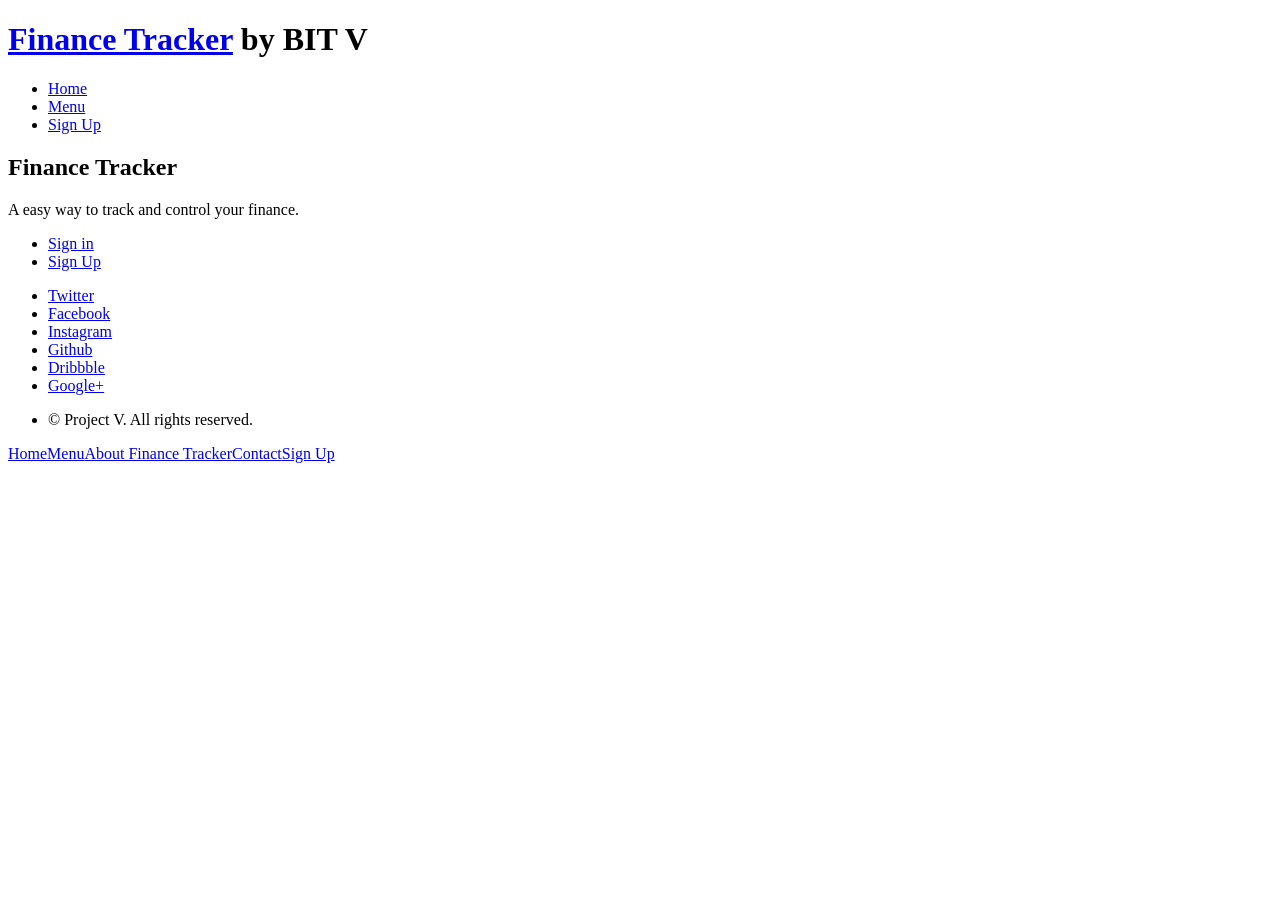
==== commit f9c450d7: "Add files via upload" ====
--- a/index.html
+++ b/index.html
@@ -26,7 +26,7 @@
 				</header>
 				<section id="banner">
 					<h2>Finance Tracker</h2>
-					<p>A easy way to track and control your finances.</p>
+					<p>A easy way to track and control your finance.</p>
 					<ul class="actions special">
 						<li><a href="signin.html" class="button primary">Sign in</a></li>
 						<li><a href="signup.html" class="button">Sign Up</a></li>
@@ -47,7 +47,7 @@
 				</footer>
 
 		</div>
-<!-- Scripts -->
+
 			<script src="assets/js/jquery.min.js"></script>
 			<script src="assets/js/jquery.dropotron.min.js"></script>
 			<script src="assets/js/jquery.scrollex.min.js"></script>
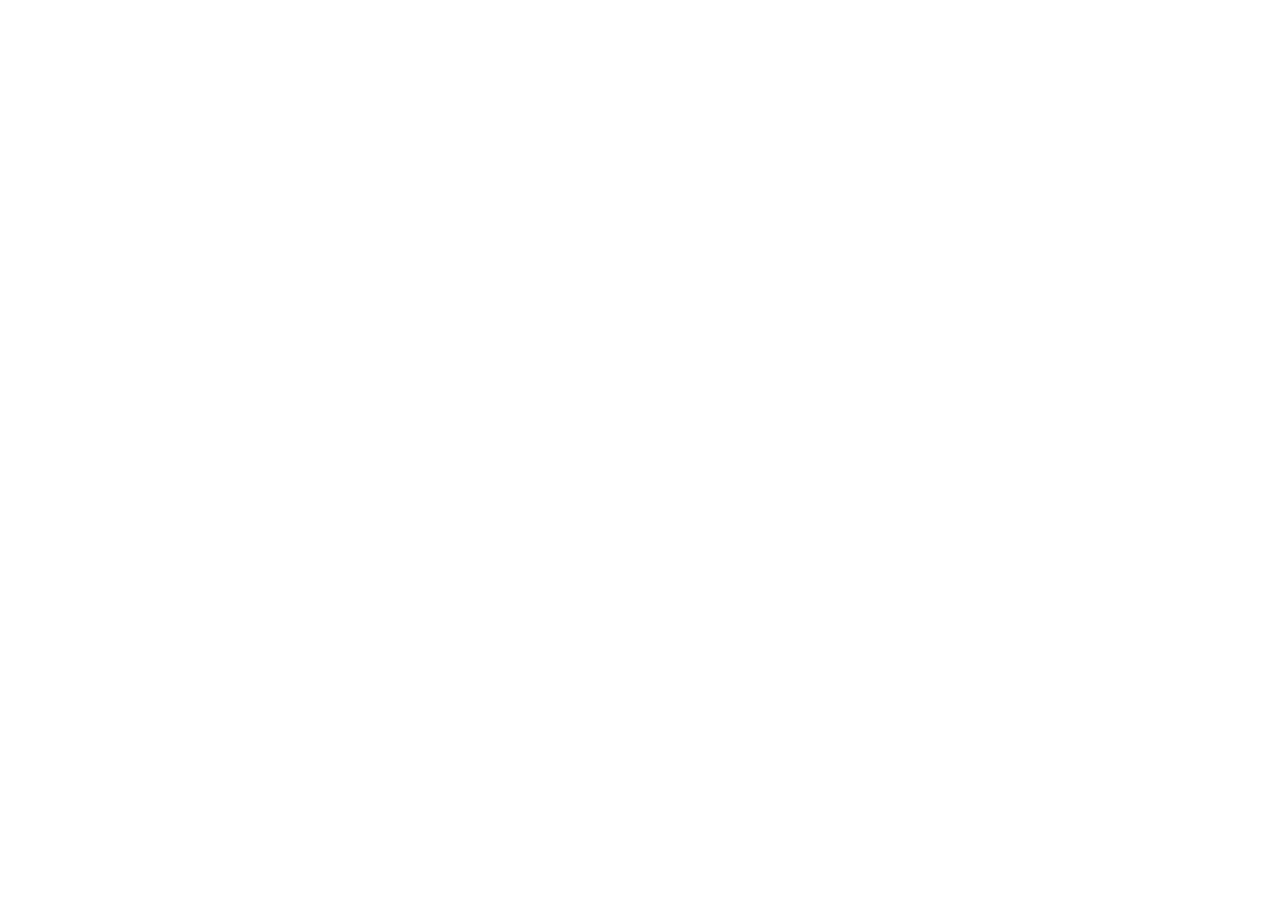
==== commit 42512044: "Update web app" ====
--- a/index.html
+++ b/index.html
@@ -1,59 +1,38 @@
-<!DOCTYPE HTML>
-<html>
-	<head>
-		<title>Financial Tracker home page</title>
-		<meta charset="utf-8" />
-		<meta name="viewport" content="width=device-width, initial-scale=1, user-scalable=no" />
-		<link rel="stylesheet" href="assets/css/main.css" />
-	</head>
-	<body class="landing is-preload">
-		<div id="page-wrapper">
-				<header id="header" class="alt">
-					<h1><a href="index.html">Finance Tracker</a> by BIT V</h1>
-					<nav id="nav">
-						<ul>
-							<li><a href="index.html">Home</a></li>
-							<li>
-								<a href="#" class="icon solid fa-angle-down">Menu</a>
-								<ul>
-									<li><a href="about.html">About Finance Tracker</a></li>
-									<li><a href="contact.html">Contact</a></li>
-								</ul>
-							</li>
-							<li><a href="signup.html" class="button">Sign Up</a></li>
-						</ul>
-					</nav>
-				</header>
-				<section id="banner">
-					<h2>Finance Tracker</h2>
-					<p>A easy way to track and control your finance.</p>
-					<ul class="actions special">
-						<li><a href="signin.html" class="button primary">Sign in</a></li>
-						<li><a href="signup.html" class="button">Sign Up</a></li>
-					</ul>
-				</section>
-				<footer id="footer">
-					<ul class="icons">
-						<li><a href="#" class="icon brands fa-twitter"><span class="label">Twitter</span></a></li>
-						<li><a href="#" class="icon brands fa-facebook-f"><span class="label">Facebook</span></a></li>
-						<li><a href="#" class="icon brands fa-instagram"><span class="label">Instagram</span></a></li>
-						<li><a href="#" class="icon brands fa-github"><span class="label">Github</span></a></li>
-						<li><a href="#" class="icon brands fa-dribbble"><span class="label">Dribbble</span></a></li>
-						<li><a href="#" class="icon brands fa-google-plus"><span class="label">Google+</span></a></li>
-					</ul>
-					<ul class="copyright">
-						<li>&copy; Project V. All rights reserved.</li>
-					</ul>
-				</footer>
-
-		</div>
-
-			<script src="assets/js/jquery.min.js"></script>
-			<script src="assets/js/jquery.dropotron.min.js"></script>
-			<script src="assets/js/jquery.scrollex.min.js"></script>
-			<script src="assets/js/browser.min.js"></script>
-			<script src="assets/js/breakpoints.min.js"></script>
-			<script src="assets/js/util.js"></script>
-			<script src="assets/js/main.js"></script>
-	</body>
-</html>
+<!DOCTYPE html>
+<html>
+<head>
+  <!--
+    If you are serving your web app in a path other than the root, change the
+    href value below to reflect the base path you are serving from.
+
+    The path provided below has to start and end with a slash "/" in order for
+    it to work correctly.
+
+    For more details:
+    * https://developer.mozilla.org/en-US/docs/Web/HTML/Element/base
+
+    This is a placeholder for base href that will be replaced by the value of
+    the `--base-href` argument provided to `flutter build`.
+  -->
+  <base href="/">
+
+  <meta charset="UTF-8">
+  <meta content="IE=Edge" http-equiv="X-UA-Compatible">
+  <meta name="description" content="A new Flutter project.">
+
+  <!-- iOS meta tags & icons -->
+  <meta name="apple-mobile-web-app-capable" content="yes">
+  <meta name="apple-mobile-web-app-status-bar-style" content="black">
+  <meta name="apple-mobile-web-app-title" content="portfolio">
+  <link rel="apple-touch-icon" href="icons/Icon-192.png">
+
+  <!-- Favicon -->
+  <link rel="icon" type="image/png" href="favicon.png"/>
+
+  <title>portfolio</title>
+  <link rel="manifest" href="manifest.json">
+</head>
+<body>
+  <script src="flutter_bootstrap.js" async></script>
+</body>
+</html>
